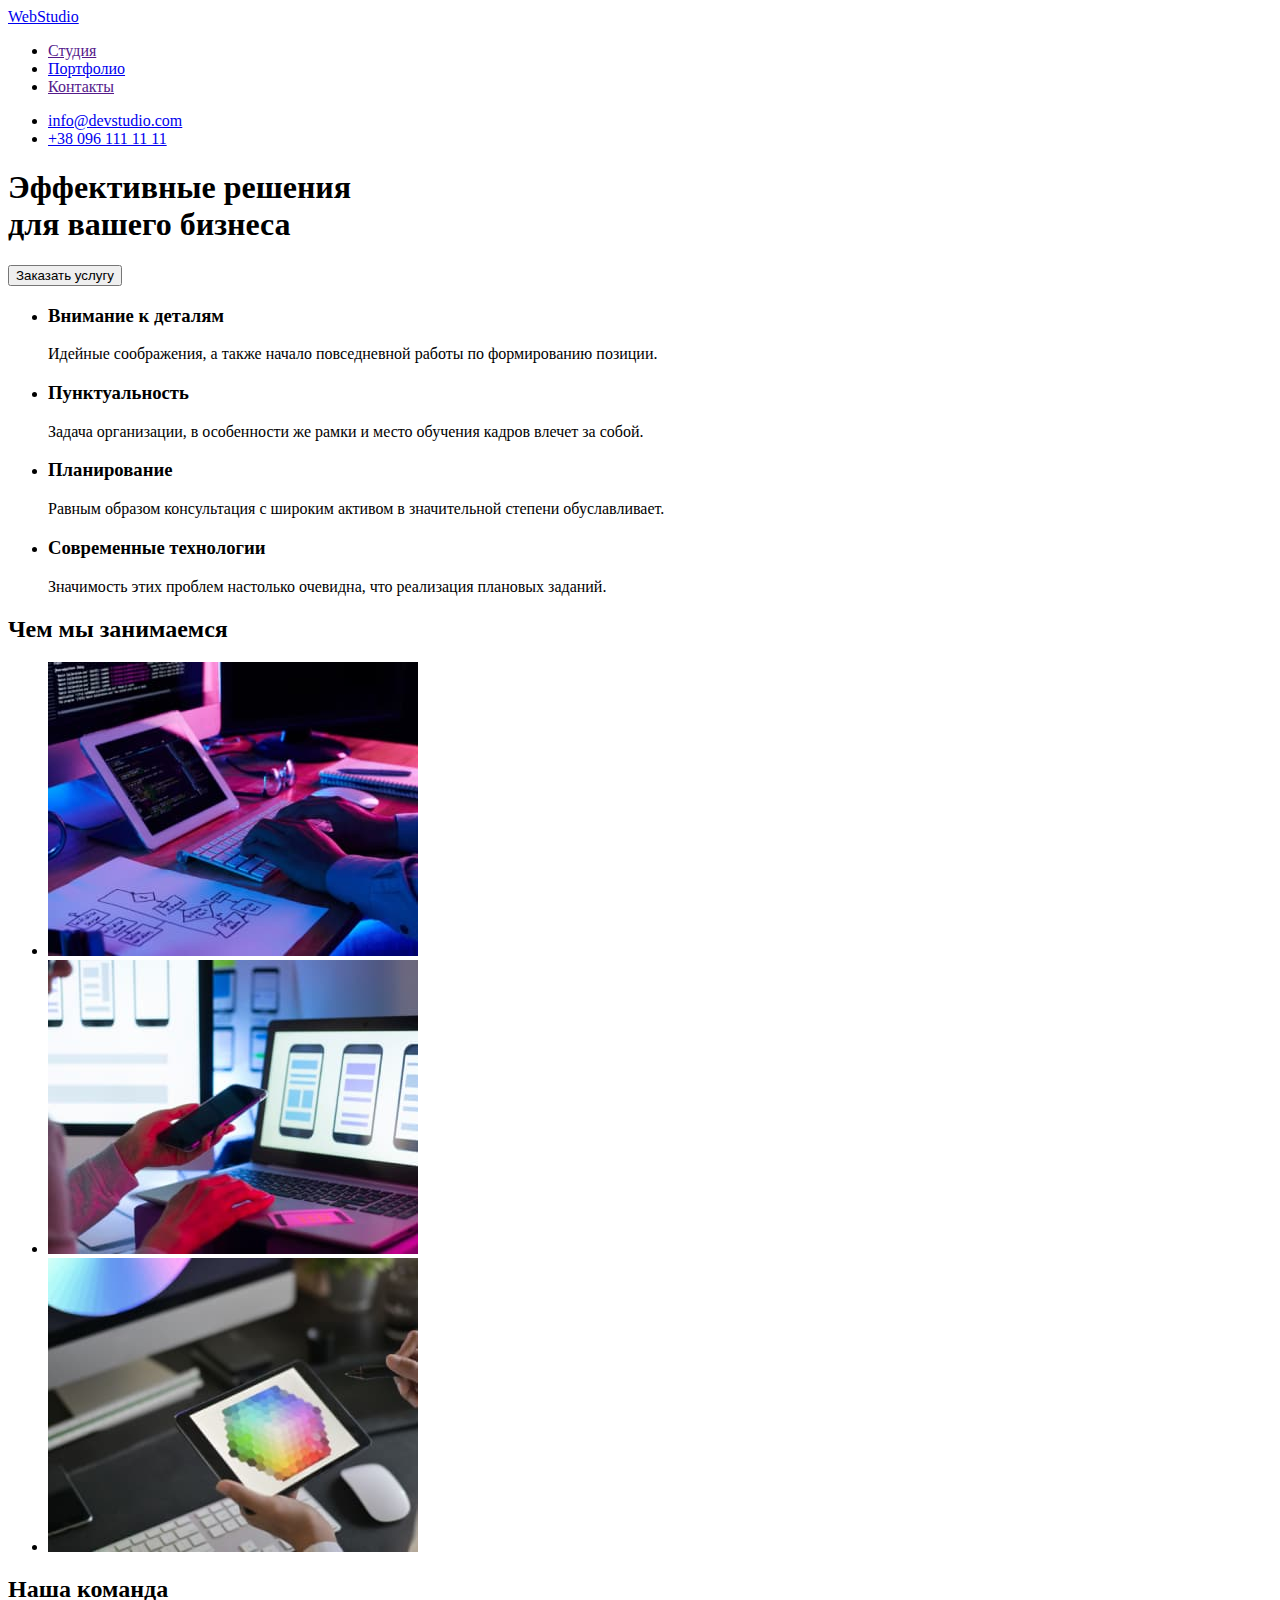
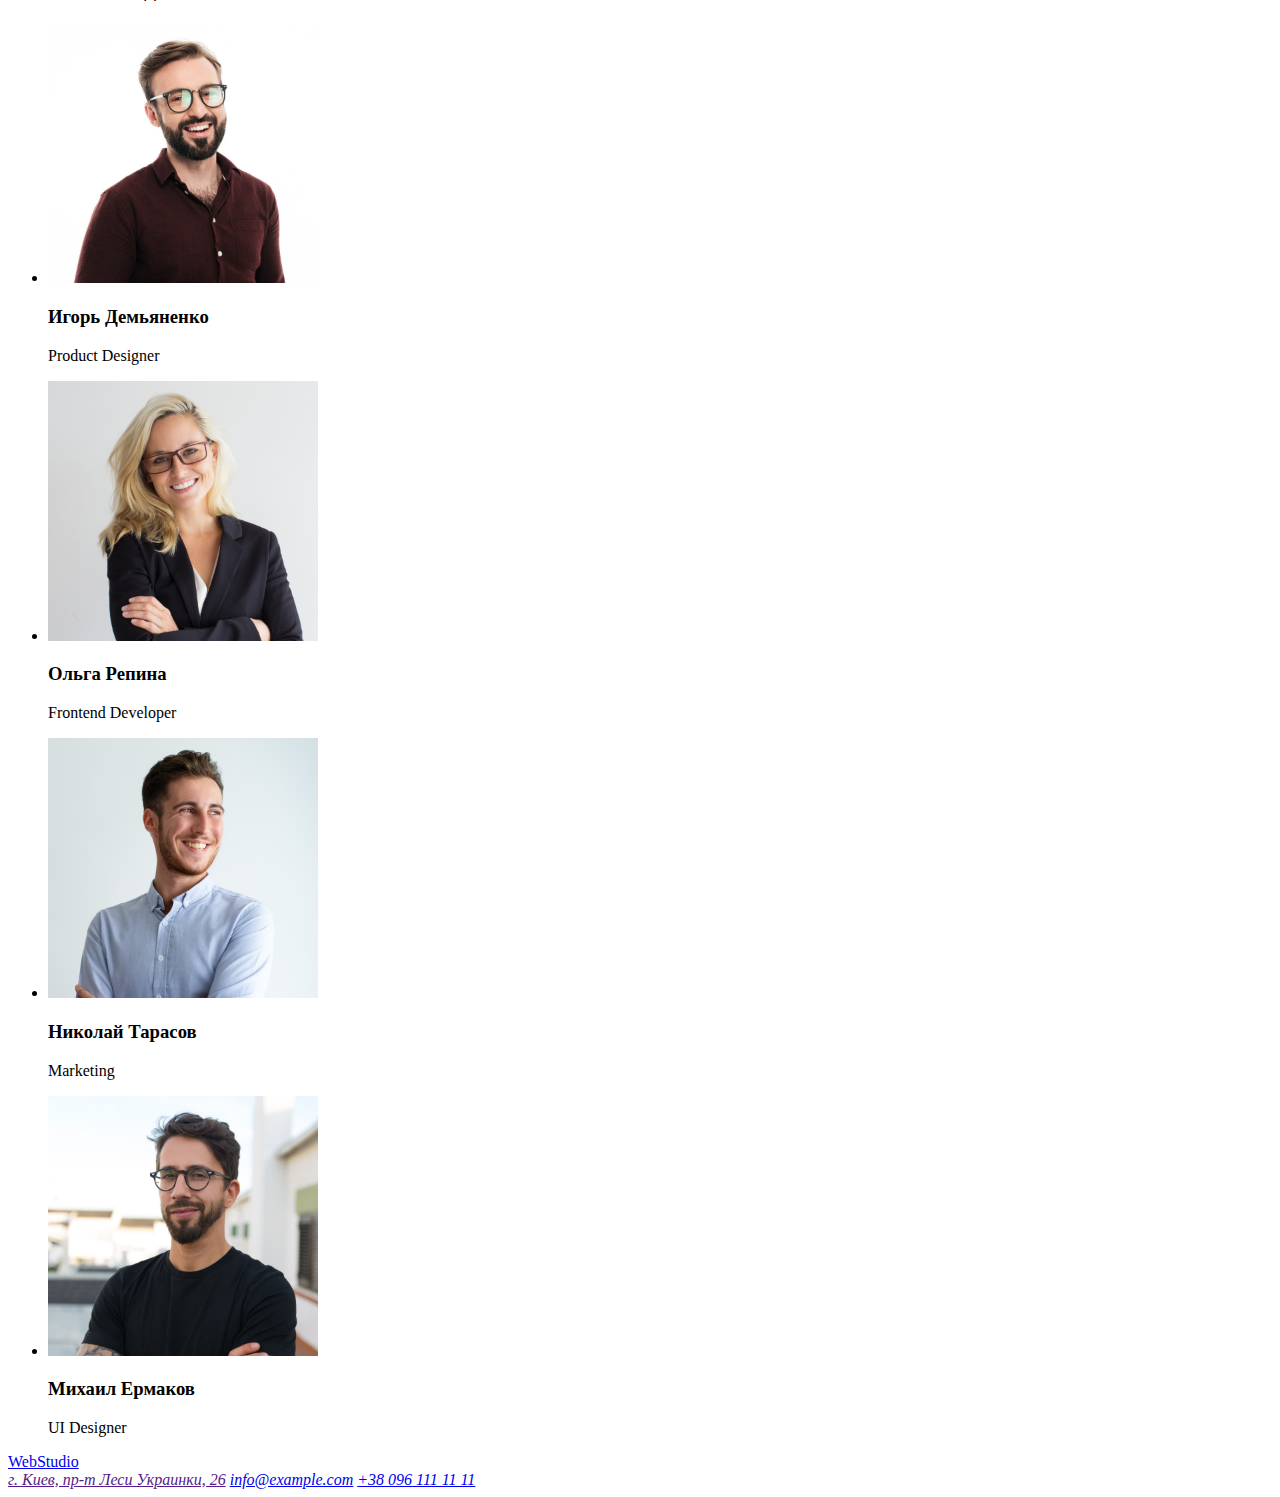
==== index.html @ ba10baa5 "ссылка" ====
<!DOCTYPE html>
<html lang="ru">
<head>
    <meta charset="UTF-8">
    <meta http-equiv="X-UA-Compatible" content="IE=edge">
    <meta name="viewport" content="width=device-width, initial-scale=1.0">
    <title>ДЗ1</title>
</head>
<body>

    <header>
        <nav>
        <a href="/">WebStudio</a>
        
        <ul>
            <li><a href="">Студия</a></li>
            <li><a href="./portfolio.html">Портфолио</a></li>
            <li><a href="">Контакты</a></li>
        </ul>
        </nav>
        <ul>
            <li><a href="mailto:info@devstudio.com">info@devstudio.com</a></li>
            <li><a href="tel:+380961111111">+38 096 111 11 11</a></li>
        </ul>
    </header>
    <main>
        <section>
            <h1>Эффективные решения <br />для вашего бизнеса</h1>
            <button type="button">Заказать услугу</button>
        </section>
        <section>
            <h2 hidden>Особенности</h2>
            <ul>
                <li>
                    <h3>Внимание к деталям</h3>
                    <p>Идейные соображения, а также начало повседневной работы по формированию позиции.</p>
                </li>
                <li>
                    <h3>Пунктуальность</h3>
                    <p>Задача организации, в особенности же рамки и место обучения кадров влечет за собой.</p>
                </li>
                <li>
                    <h3>Планирование</h3>
                    <p>Равным образом консультация с широким активом в значительной степени обуславливает.</p>
                </li>
                <li>
                    <h3>Современные технологии</h3>
                    <p>Значимость этих проблем настолько очевидна, что реализация плановых заданий.</p>
                </li>
            </ul>

        </section>
        <section>
            <h2>Чем мы занимаемся</h2>
            <ul>
                <li>
                <img src="./img/box1.jpg" alt="" 
                width="370"
                height="294"/>
                </li>
                <li>
                <img src="./img/box2.jpg" alt=""
                width="370"
                height="294"/>
                </li>
                <li>
                <img src="./img/box3.jpg" alt=""
                width="370"
                height="294"/>
                </li>
            </ul>
        </section>
        <section>
            <h2>Наша команда</h2>
            <ul>
                <li><img src="./img/img1.jpg" alt=""
                    width="270"
                    height="260"/>
                    <h3>Игорь Демьяненко</h3>
                    <p>Product Designer</p>
                </li>
                <li><img src="./img/img2.jpg" alt=""
                    width="270"
                    height="260"/>
                    <h3>Ольга Репина</h3>
                    <p>Frontend Developer</p>
                </li>
                <li><img src="./img/img3.jpg" alt=""
                    width="270"
                    height="260"/>
                    <h3>Николай Тарасов</h3>
                    <p>Marketing</p>
                </li>
                <li><img src="./img/img4.jpg" alt=""
                    width="270"
                    height="260"/>
                    <h3>Михаил Ермаков</h3>
                    <p>UI Designer</p>
                </li>
            </ul>
        </section>  
    </main>
    <footer>
        <a href="/">WebStudio</a>
        <address>
            <a href="">г. Киев, пр-т Леси Украинки, 26</a>
            <a href="mailto:info@example.com">info@example.com</a>
            <a href="tel:+380961111111">+38 096 111 11 11</a>
        </address>
    </footer>
</body>
</html>
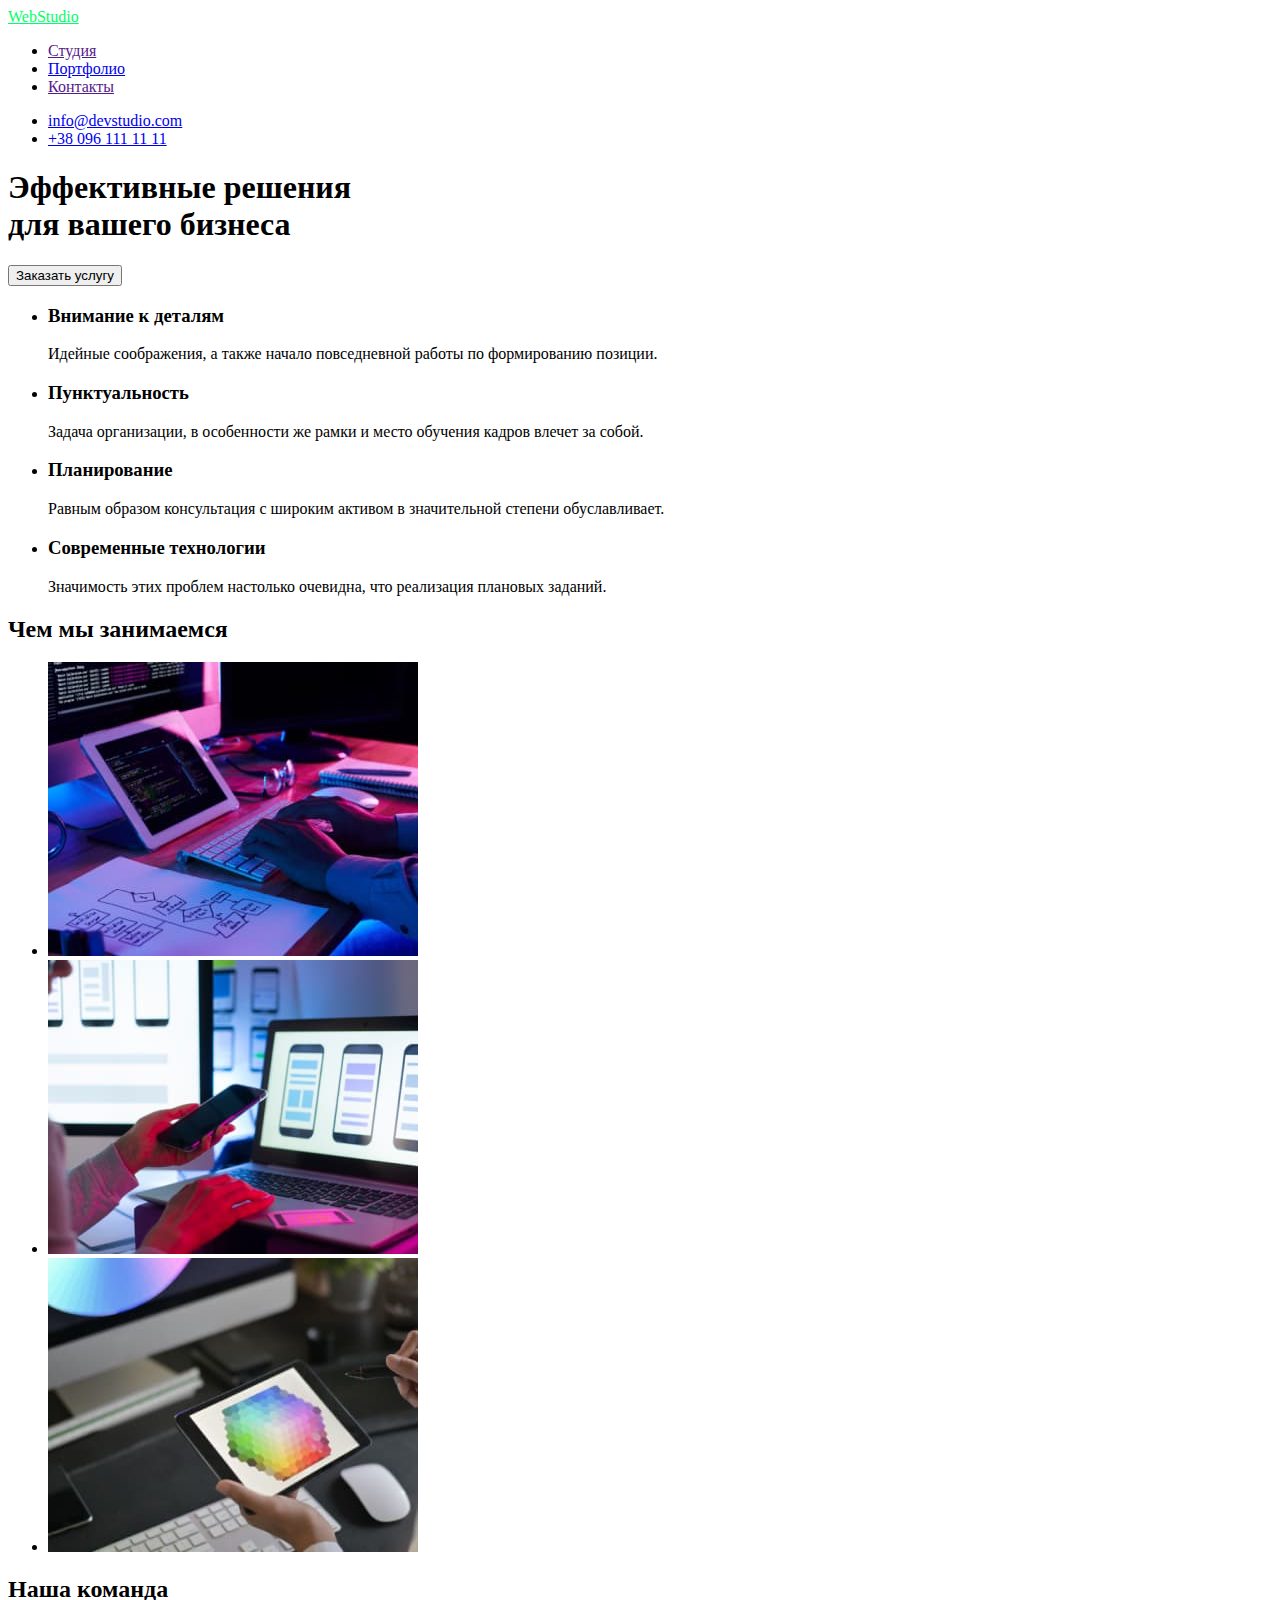
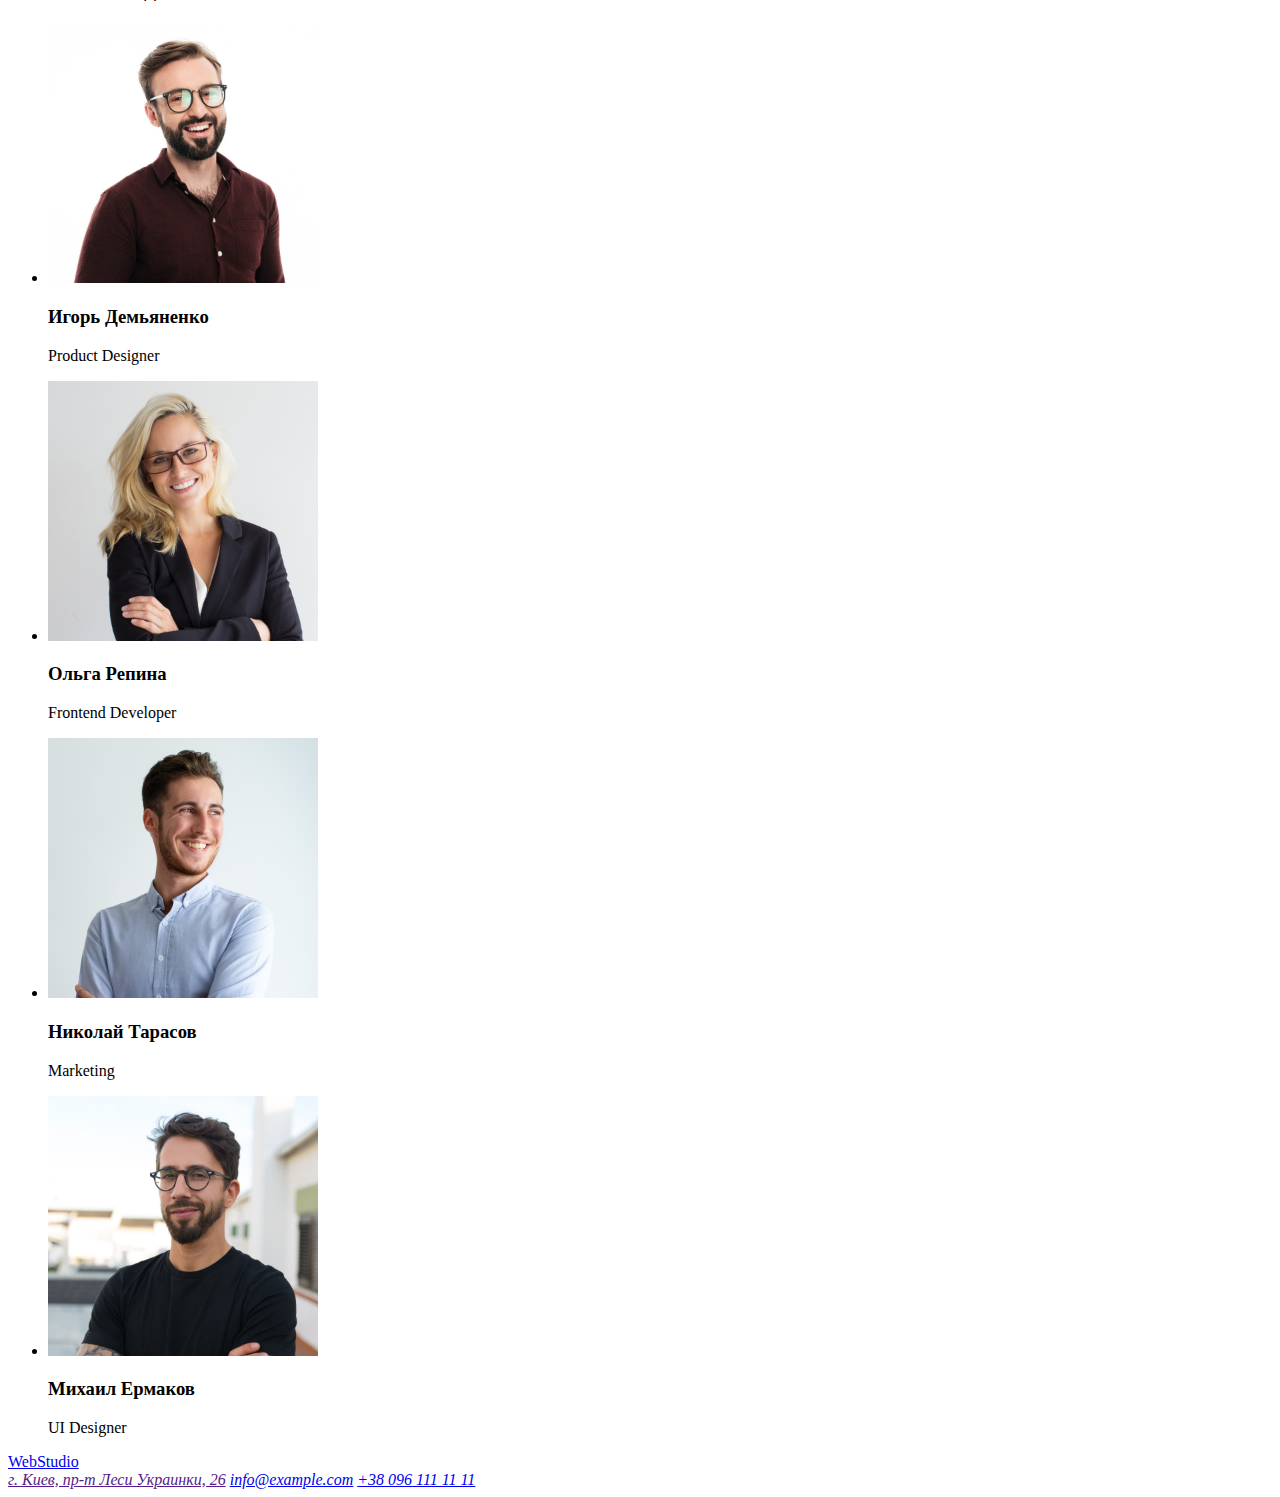
==== commit bf606192: "portfolio.htmlcod" ====
--- a/index.html
+++ b/index.html
@@ -4,13 +4,14 @@
     <meta charset="UTF-8">
     <meta http-equiv="X-UA-Compatible" content="IE=edge">
     <meta name="viewport" content="width=device-width, initial-scale=1.0">
-    <title>ДЗ1</title>
+    <title>ДЗ2</title>
+    <link rel="stylesheet" href="./css/style.css" />
 </head>
 <body>
 
     <header>
         <nav>
-        <a href="/">WebStudio</a>
+        <a href="/" class="name">WebStudio</a>
         
         <ul>
             <li><a href="">Студия</a></li>
--- a/css/style.css
+++ b/css/style.css
@@ -0,0 +1,4 @@
+.name {
+  color: rgb(0, 255, 106);
+  background-color: #ffffff;
+}
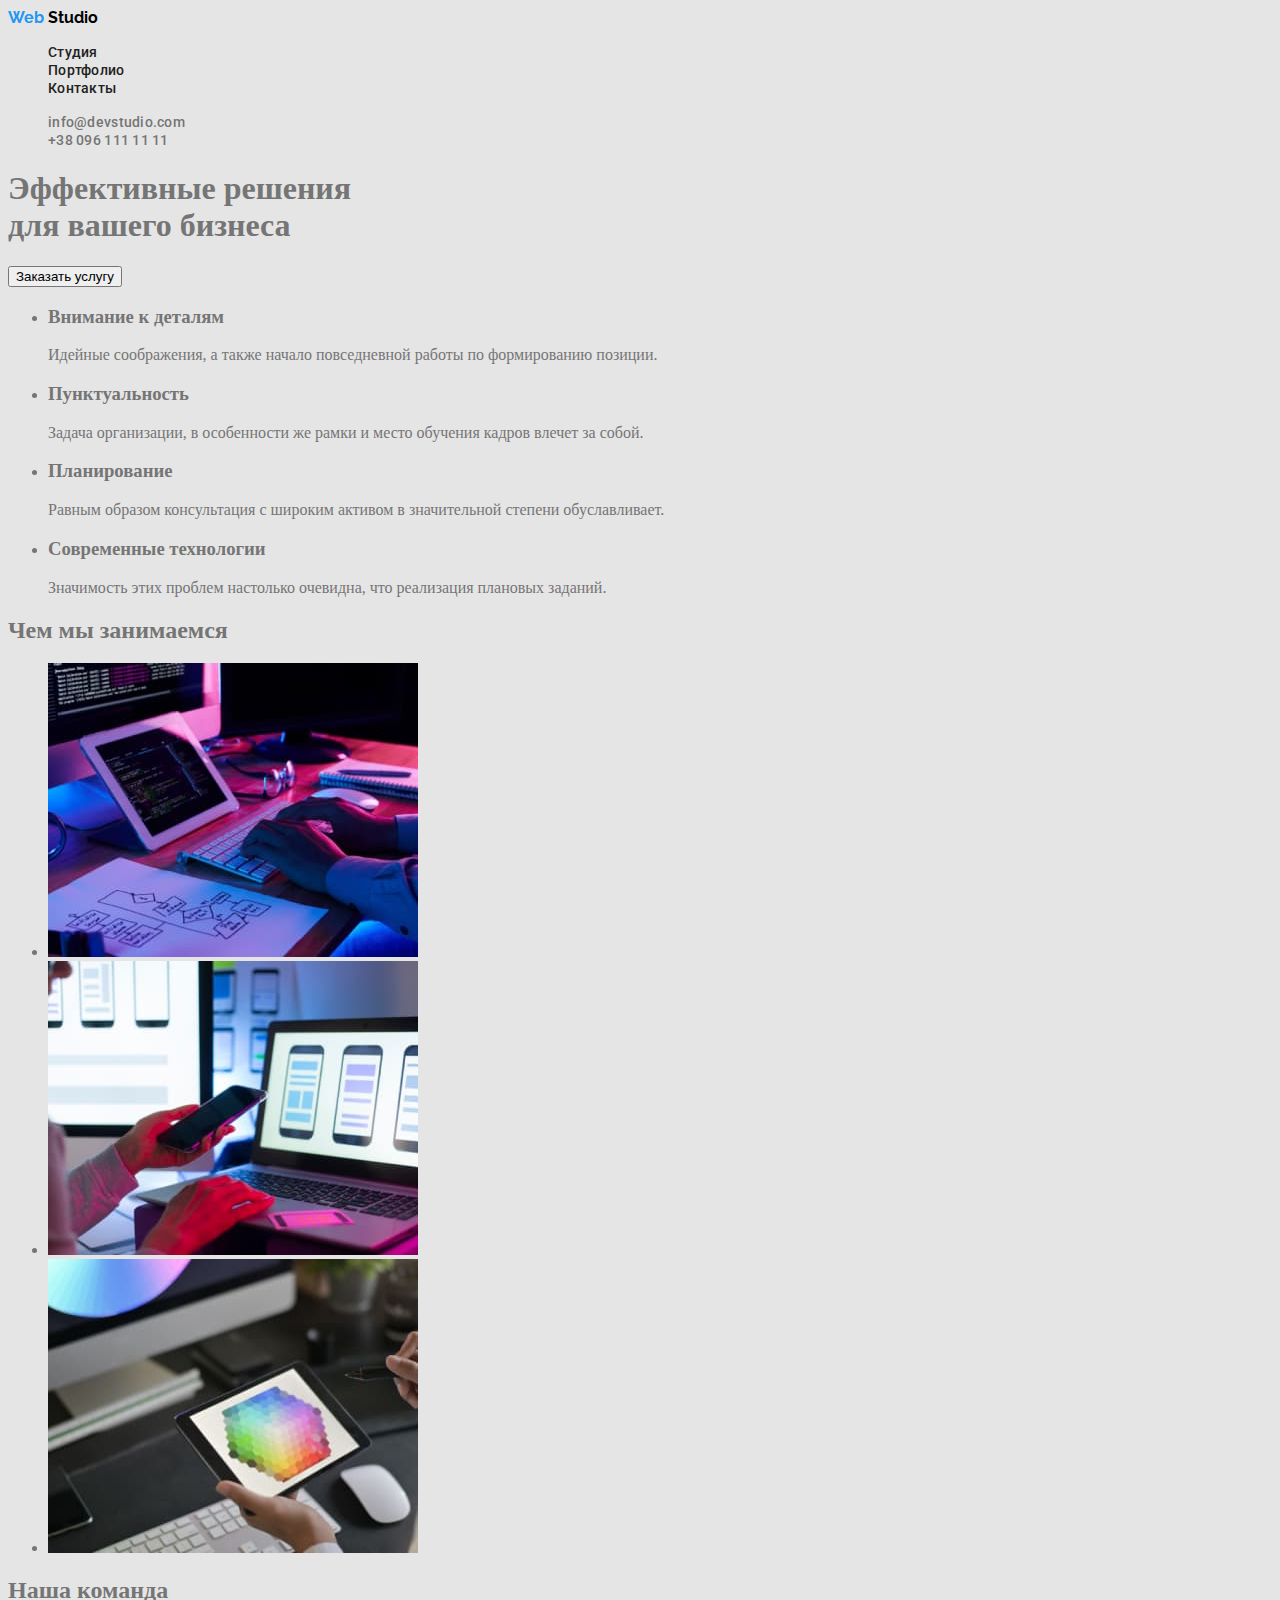
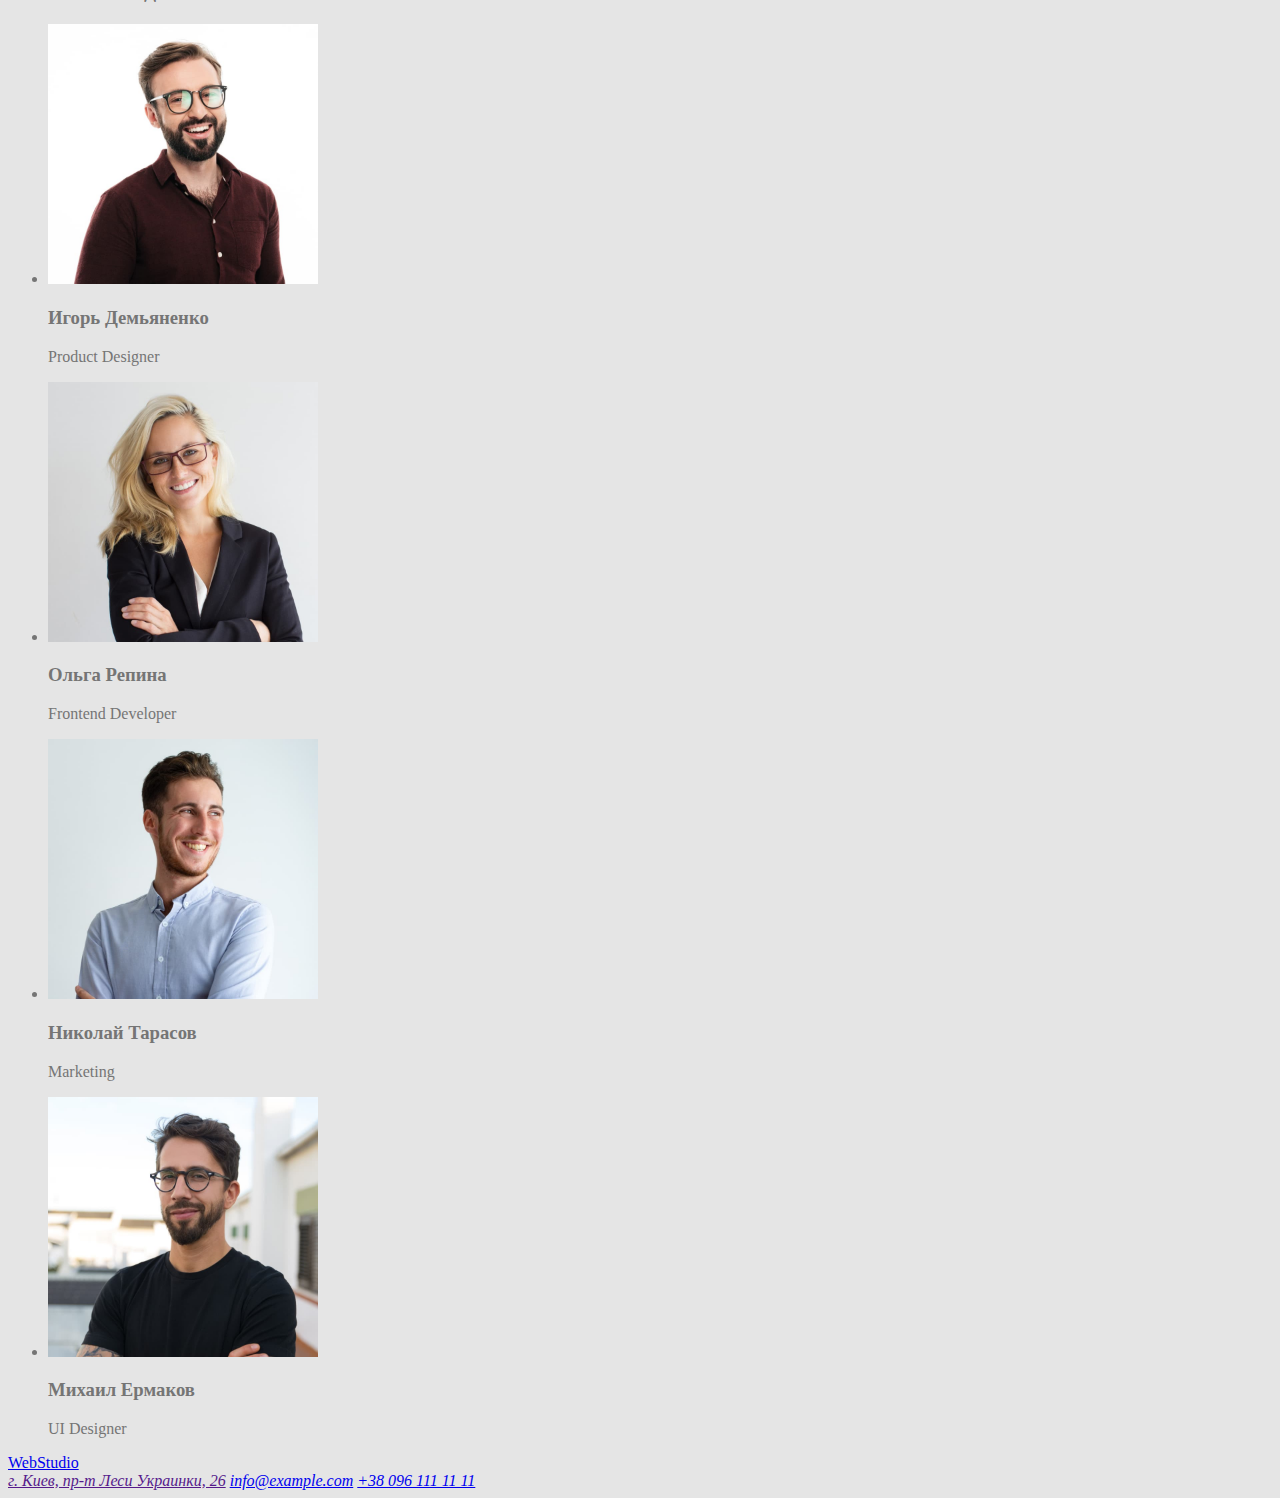
==== commit 7d621a7c: "css1" ====
--- a/index.html
+++ b/index.html
@@ -4,24 +4,26 @@
     <meta charset="UTF-8">
     <meta http-equiv="X-UA-Compatible" content="IE=edge">
     <meta name="viewport" content="width=device-width, initial-scale=1.0">
-    <title>ДЗ2</title>
+    <title>Студия</title>
+    <link href="https://fonts.googleapis.com/css2?family=Raleway:wght@700&family=Roboto:wght@400;500;700;900&display=swap"
+        rel="stylesheet">
     <link rel="stylesheet" href="./css/style.css" />
 </head>
 <body>
 
     <header>
-        <nav>
-        <a href="/" class="name">WebStudio</a>
-        
-        <ul>
-            <li><a href="">Студия</a></li>
-            <li><a href="./portfolio.html">Портфолио</a></li>
-            <li><a href="">Контакты</a></li>
+       <nav class="nav">
+            <span class="header header-logo1">Web</span>
+            <span class="header header-logo2">Studio</span>
+        <ul class="navheader">
+            <li><a href="" class="navigation header-page">Студия</a></li>
+            <li><a href="./portfolio.html" class="navigation header-page">Портфолио</a></li>
+            <li><a href="" class="navigation header-page">Контакты</a></li>
         </ul>
         </nav>
-        <ul>
-            <li><a href="mailto:info@devstudio.com">info@devstudio.com</a></li>
-            <li><a href="tel:+380961111111">+38 096 111 11 11</a></li>
+        <ul class="contacts">
+            <li><a href="mailto:info@devstudio.com" class="contact">info@devstudio.com</a></li>
+            <li><a href="tel:+380961111111" class="contact">+38 096 111 11 11</a></li>
         </ul>
     </header>
     <main>
--- a/css/style.css
+++ b/css/style.css
@@ -1,4 +1,73 @@
+:root {
+  --navigation-color: #2196f3;
+}
+/*коммиты*/
+
+body {
+  color: #757575;
+  background-color: #e5e5e5;
+}
 .name {
   color: rgb(0, 255, 106);
   background-color: #ffffff;
 }
+/*Шапка портфолио начало*/
+.header {
+  font-family: "Raleway";
+  font-weight: 700;
+  font-display: swap;
+}
+.header-logo1 {
+  color: #2196f3;
+}
+.header-logo2 {
+  color: #000000;
+}
+.navheader,
+.contacts,
+.button {
+  list-style: none;
+}
+.navigation {
+  font-family: Roboto, sans-serif;
+  font-weight: 500;
+  font-size: 14px;
+  line-height: 1.14;
+  letter-spacing: 0.02em;
+  color: #212121;
+  text-decoration: none;
+}
+.header-page:hover,
+.header-page:focus {
+  color: #2196f3;
+}
+.contact {
+  font-family: Roboto, sans-serif;
+  font-weight: 500;
+  font-size: 14px;
+  line-height: 1.14;
+  letter-spacing: 0.02em;
+  color: #757575;
+  text-decoration: none;
+}
+.contact:hover,
+.contact:focus {
+  color: #2196f3;
+}
+/*Шапка портфолио конец*/
+/*Начало секции портфолио*/
+.button {
+  font-family: Roboto, sans-serif;
+  font-weight: 500;
+  font-size: 16px;
+  line-height: 1.6;
+  letter-spacing: 0.03em;
+  color: #212121;
+  text-decoration: none;
+}
+.modal-btn:hover,
+.modal-btn:focus {
+  background-color: #2196f3;
+  color: #ffffff;
+}
+/*Конец секции портфолио*/
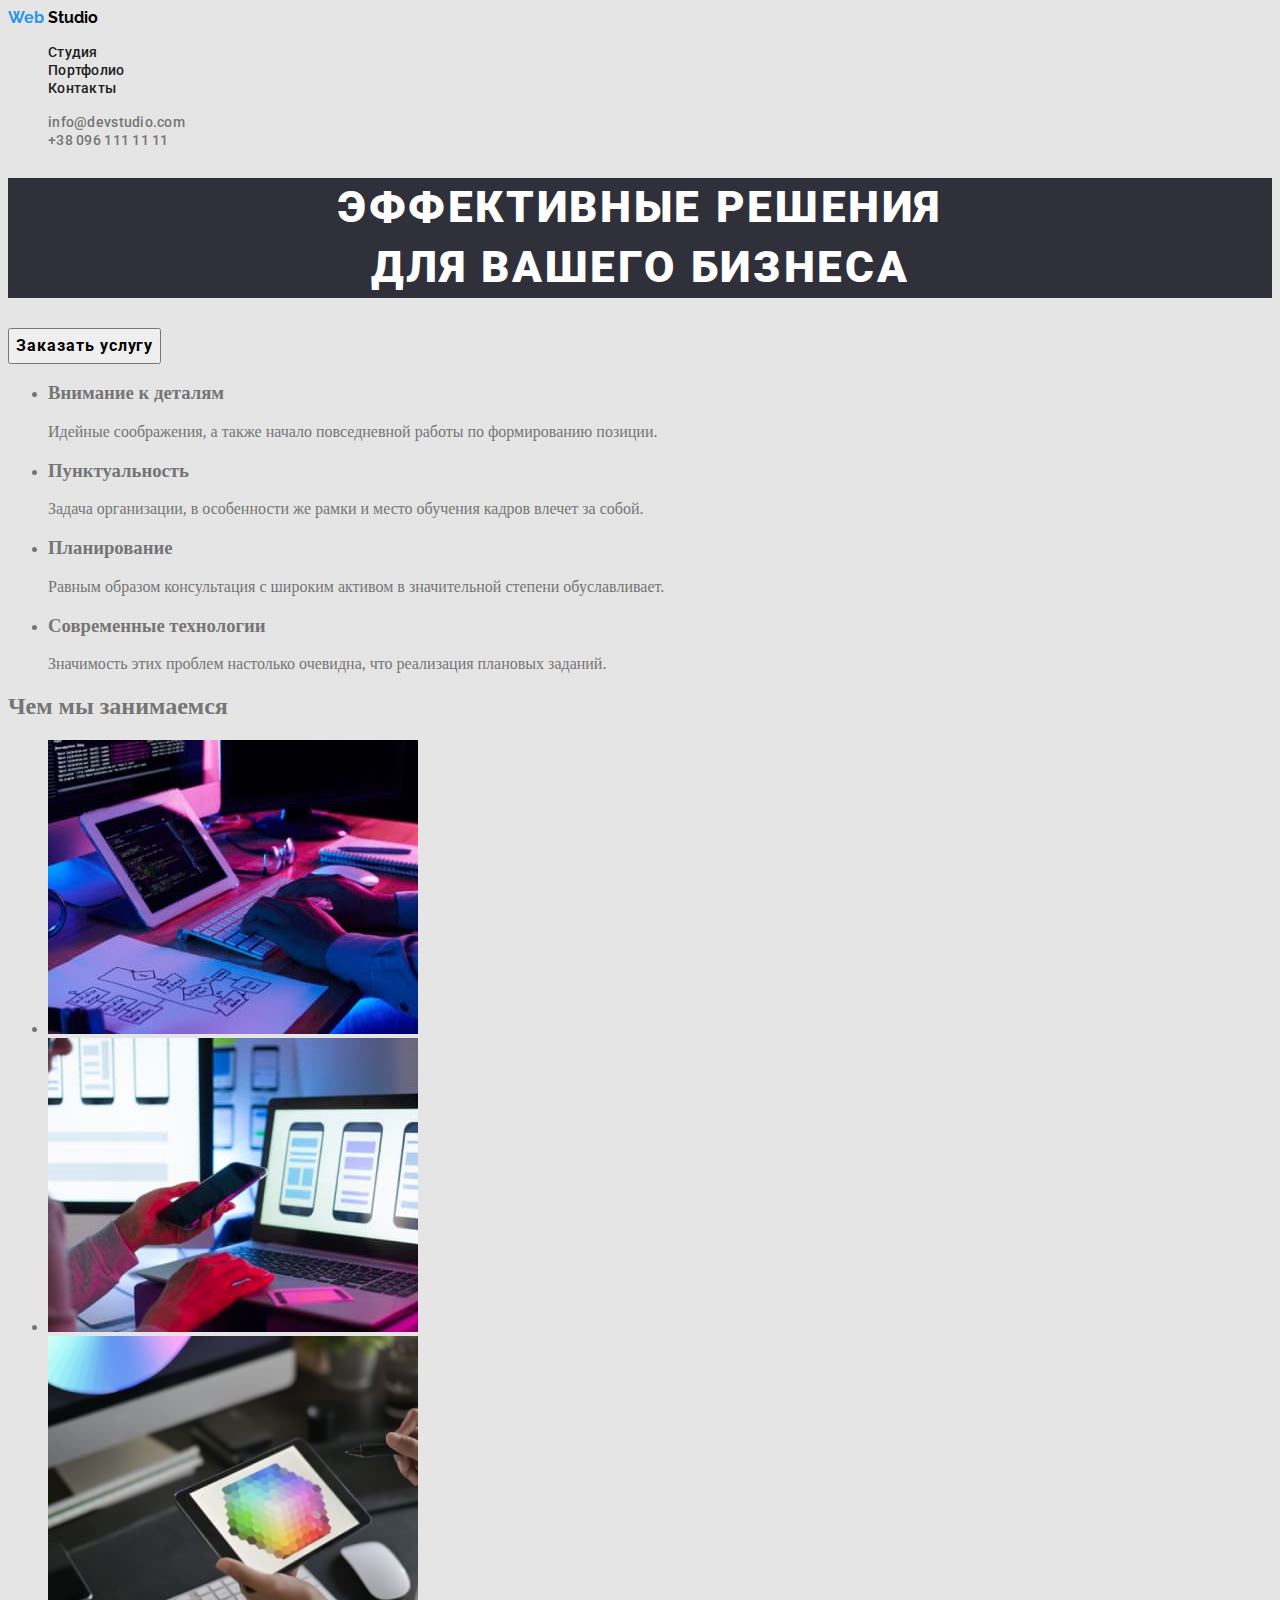
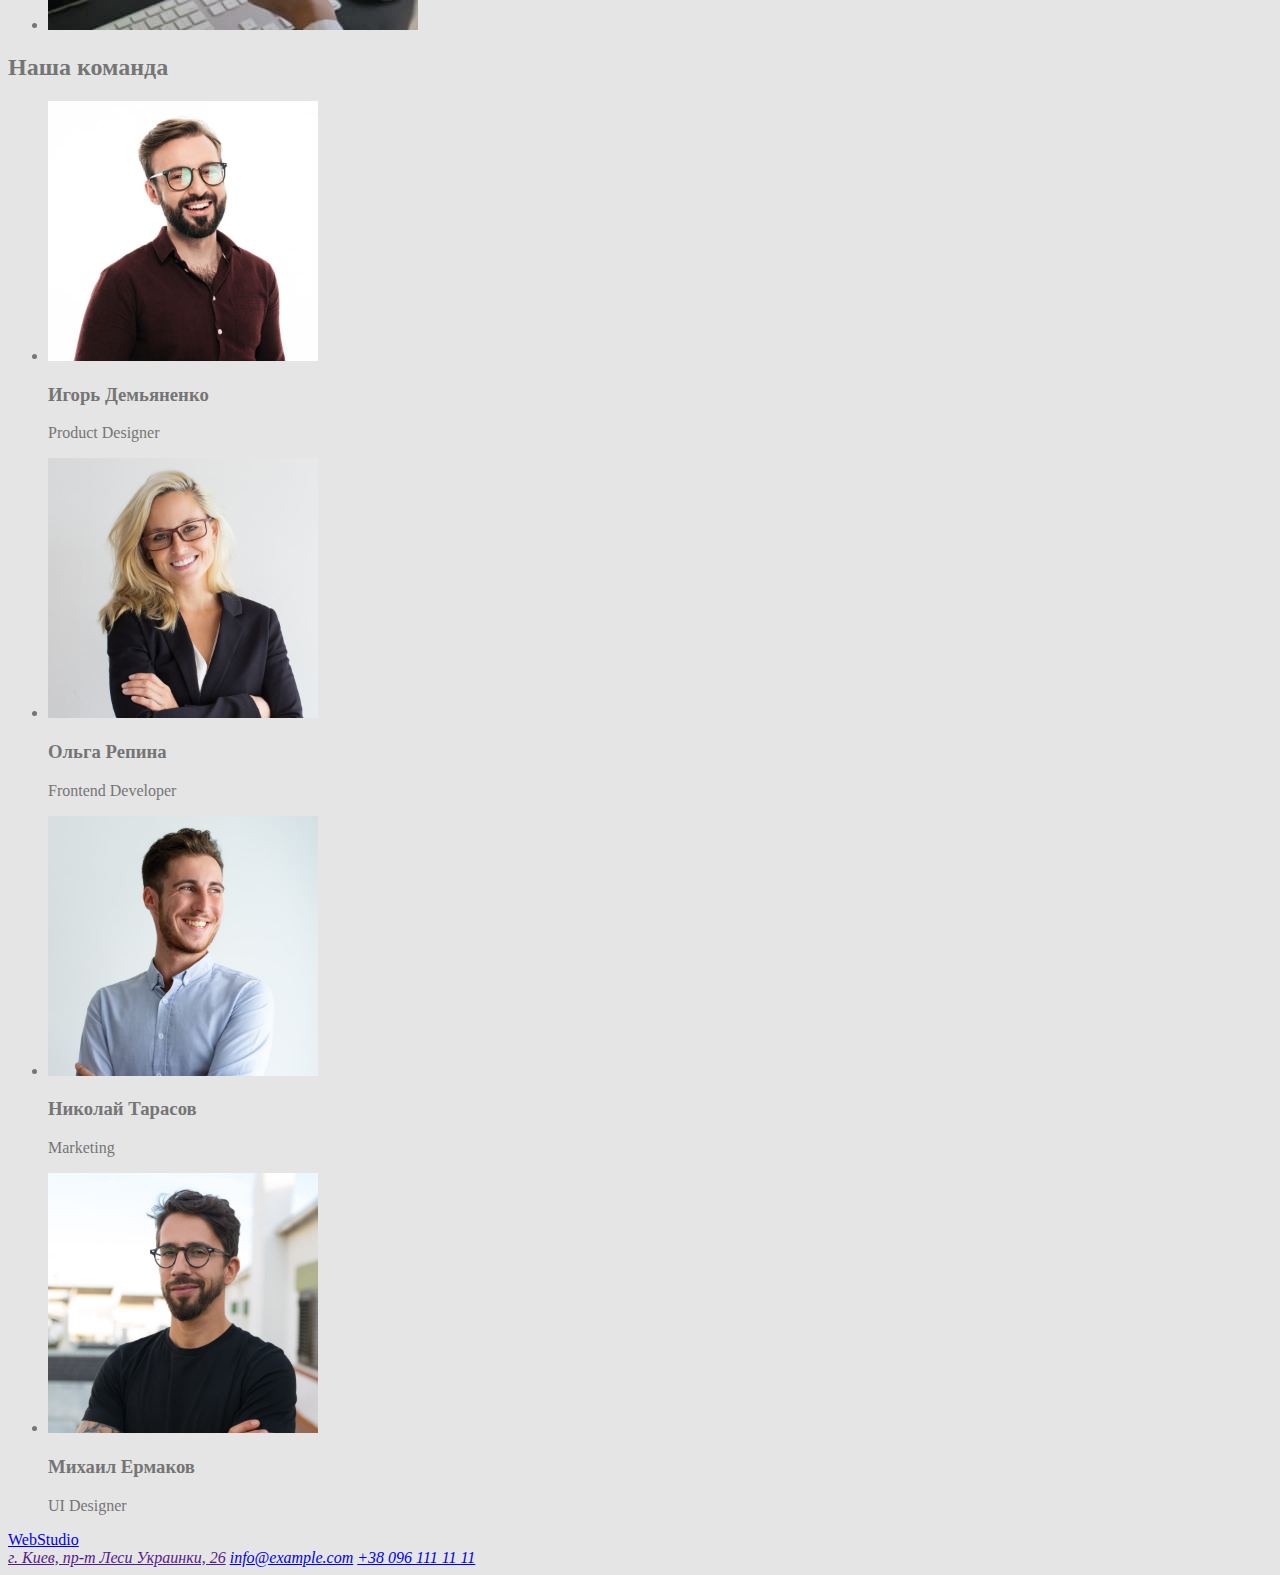
==== commit 27242a6c: "css2" ====
--- a/index.html
+++ b/index.html
@@ -27,9 +27,9 @@
         </ul>
     </header>
     <main>
-        <section>
-            <h1>Эффективные решения <br />для вашего бизнеса</h1>
-            <button type="button">Заказать услугу</button>
+        <section class="title">
+            <h1 class="title-first">Эффективные решения <br />для вашего бизнеса</h1>
+            <button type="button" class="btn">Заказать услугу</button>
         </section>
         <section>
             <h2 hidden>Особенности</h2>
--- a/css/style.css
+++ b/css/style.css
@@ -11,14 +11,39 @@
   color: rgb(0, 255, 106);
   background-color: #ffffff;
 }
-/*Шапка портфолио начало*/
+/*Секция 1 студии*/
+.title-first {
+  font-family: Roboto;
+  font-style: normal;
+  font-weight: 900;
+  font-size: 44px;
+  line-height: 1.36;
+  text-align: center;
+  letter-spacing: 0.06em;
+  text-transform: uppercase;
+  color: #ffffff;
+  background: #2f303a;
+}
+.btn {
+  font-family: Roboto;
+  font-style: normal;
+  font-weight: bold;
+  font-size: 16px;
+  line-height: 1.87;
+  display: flex;
+  align-items: center;
+  text-align: center;
+  letter-spacing: 0.06em;
+  /*color: #ffffff;*/
+}
+/*Шапка студия и портфолио начало*/
 .header {
   font-family: "Raleway";
   font-weight: 700;
   font-display: swap;
 }
 .header-logo1 {
-  color: #2196f3;
+  color: var(--navigation-color);
 }
 .header-logo2 {
   color: #000000;
@@ -54,7 +79,7 @@
 .contact:focus {
   color: #2196f3;
 }
-/*Шапка портфолио конец*/
+/*Шапка студия и портфолио конец*/
 /*Начало секции портфолио*/
 .button {
   font-family: Roboto, sans-serif;
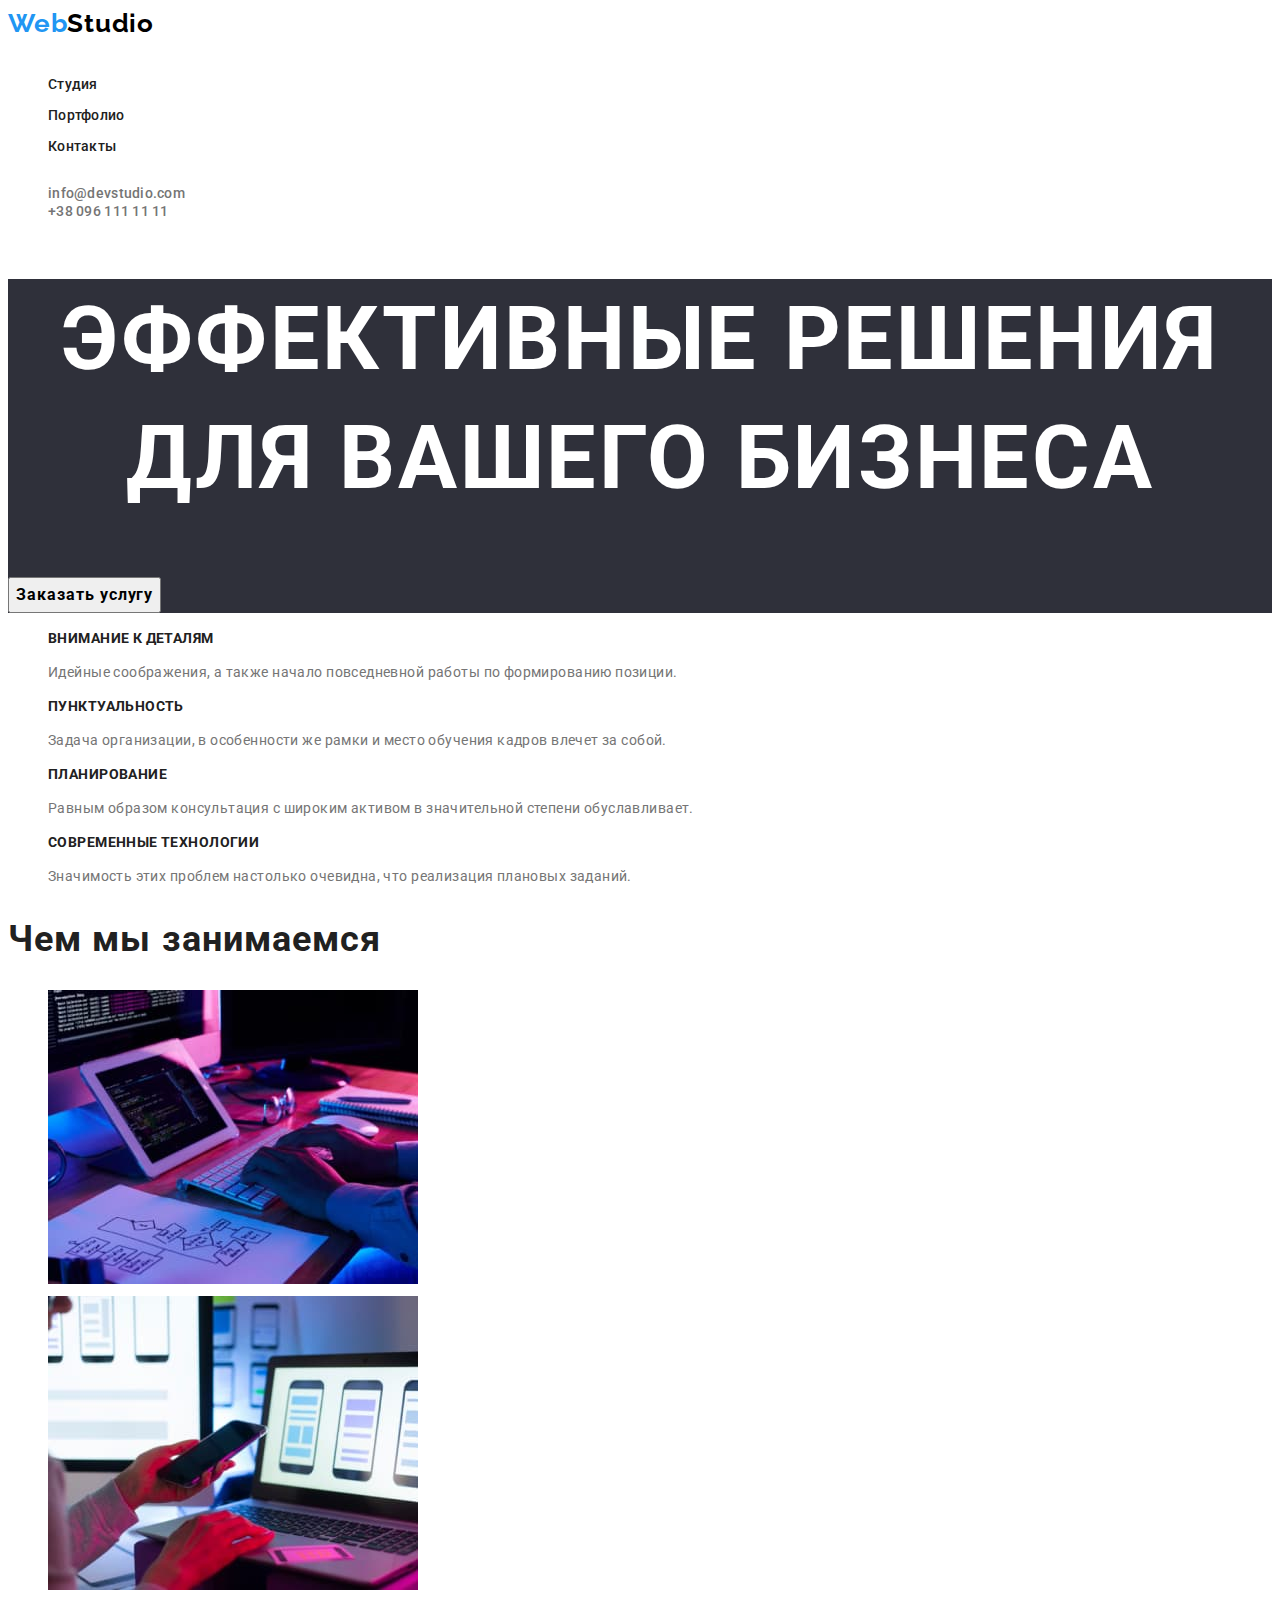
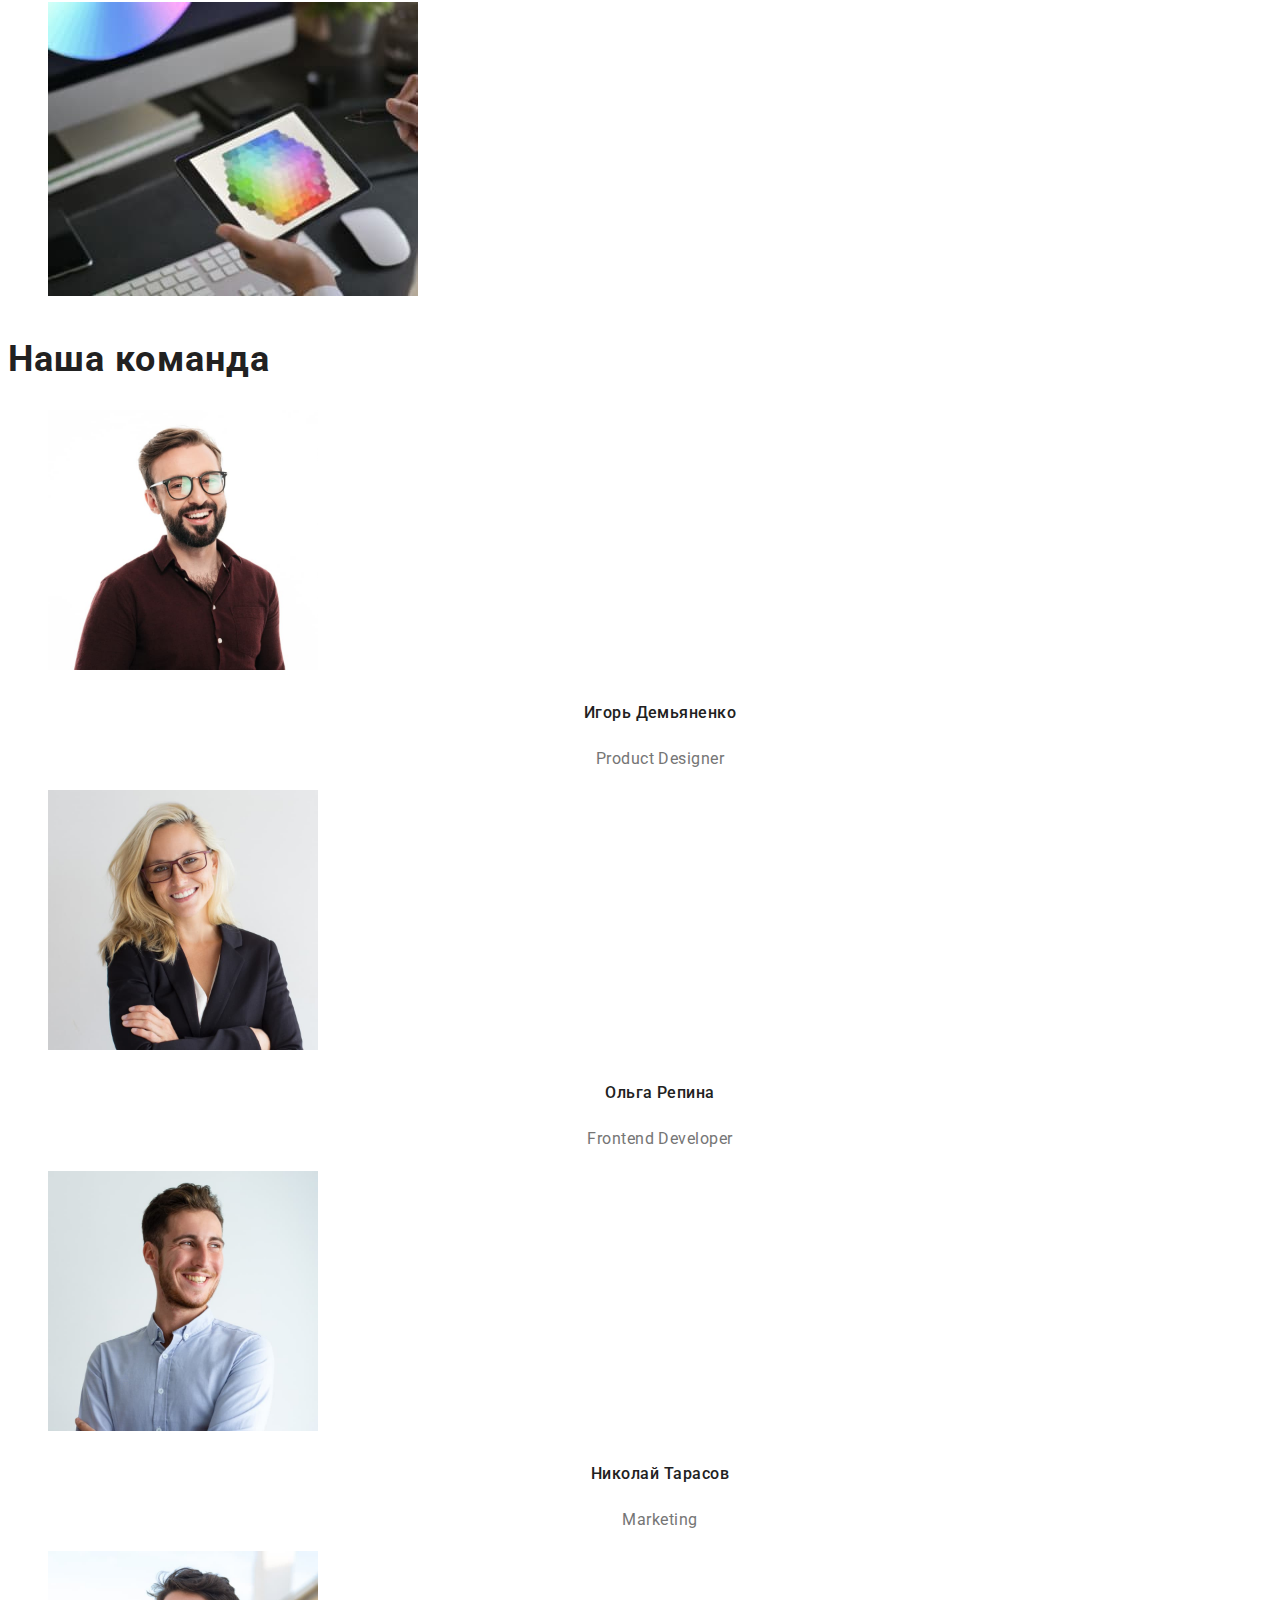
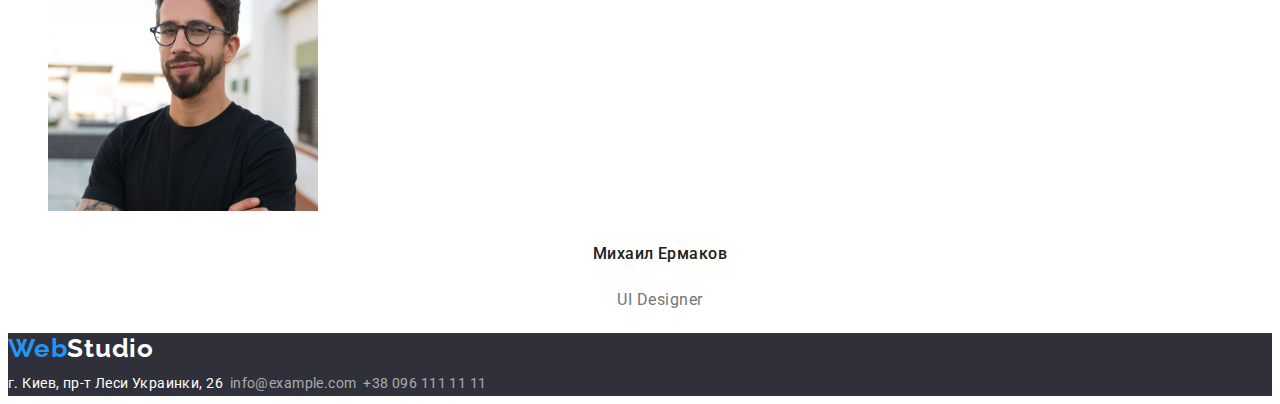
==== commit 73f1fccf: "css3" ====
--- a/index.html
+++ b/index.html
@@ -11,10 +11,9 @@
 </head>
 <body>
 
-    <header>
-       <nav class="nav">
-            <span class="header header-logo1">Web</span>
-            <span class="header header-logo2">Studio</span>
+    <header class="header">
+        <nav class="nav">
+            <a href="/" class="logo-blue">Web<span class="logo">Studio</span></a>
         <ul class="navheader">
             <li><a href="" class="navigation header-page">Студия</a></li>
             <li><a href="./portfolio.html" class="navigation header-page">Портфолио</a></li>
@@ -31,32 +30,32 @@
             <h1 class="title-first">Эффективные решения <br />для вашего бизнеса</h1>
             <button type="button" class="btn">Заказать услугу</button>
         </section>
-        <section>
+        <section class="list">
             <h2 hidden>Особенности</h2>
-            <ul>
-                <li>
-                    <h3>Внимание к деталям</h3>
-                    <p>Идейные соображения, а также начало повседневной работы по формированию позиции.</p>
+            <ul class="list-item">
+                <li class="list-title">
+                    <h3 class="h3-list-title">Внимание к деталям</h3>
+                    <p class="p-list-title">Идейные соображения, а также начало повседневной работы по формированию позиции.</p>
                 </li>
                 <li>
-                    <h3>Пунктуальность</h3>
-                    <p>Задача организации, в особенности же рамки и место обучения кадров влечет за собой.</p>
+                    <h3 class="h3-list-title">Пунктуальность</h3>
+                    <p class="p-list-title">Задача организации, в особенности же рамки и место обучения кадров влечет за собой.</p>
                 </li>
                 <li>
-                    <h3>Планирование</h3>
-                    <p>Равным образом консультация с широким активом в значительной степени обуславливает.</p>
+                    <h3 class="h3-list-title">Планирование</h3>
+                    <p class="p-list-title">Равным образом консультация с широким активом в значительной степени обуславливает.</p>
                 </li>
                 <li>
-                    <h3>Современные технологии</h3>
-                    <p>Значимость этих проблем настолько очевидна, что реализация плановых заданий.</p>
+                    <h3 class="h3-list-title">Современные технологии</h3>
+                    <p class="p-list-title">Значимость этих проблем настолько очевидна, что реализация плановых заданий.</p>
                 </li>
             </ul>
 
         </section>
-        <section>
-            <h2>Чем мы занимаемся</h2>
-            <ul>
-                <li>
+        <section class="list">
+            <h2 class="h2-list-title">Чем мы занимаемся</h2>
+            <ul class="list-item">
+                <li class="list-title-img">
                 <img src="./img/box1.jpg" alt="" 
                 width="370"
                 height="294"/>
@@ -73,42 +72,42 @@
                 </li>
             </ul>
         </section>
-        <section>
-            <h2>Наша команда</h2>
-            <ul>
-                <li><img src="./img/img1.jpg" alt=""
+        <section class="list">
+            <h2 class="h2-list-title">Наша команда</h2>
+            <ul class="list-item">
+                <li class="list-title-img"><img src="./img/img1.jpg" alt=""
                     width="270"
                     height="260"/>
-                    <h3>Игорь Демьяненко</h3>
-                    <p>Product Designer</p>
+                    <h3 class="h3-list-title-name">Игорь Демьяненко</h3>
+                    <p class="p-list-title-name">Product Designer</p>
                 </li>
-                <li><img src="./img/img2.jpg" alt=""
+                <li class="list-title-img"><img src="./img/img2.jpg" alt=""
                     width="270"
                     height="260"/>
-                    <h3>Ольга Репина</h3>
-                    <p>Frontend Developer</p>
+                    <h3 class="h3-list-title-name">Ольга Репина</h3>
+                    <p class="p-list-title-name">Frontend Developer</p>
                 </li>
-                <li><img src="./img/img3.jpg" alt=""
+                <li class="list-title-img"><img src="./img/img3.jpg" alt=""
                     width="270"
                     height="260"/>
-                    <h3>Николай Тарасов</h3>
-                    <p>Marketing</p>
+                    <h3 class="h3-list-title-name">Николай Тарасов</h3>
+                    <p class="p-list-title-name">Marketing</p>
                 </li>
-                <li><img src="./img/img4.jpg" alt=""
+                <li class="list-title-img"><img src="./img/img4.jpg" alt=""
                     width="270"
                     height="260"/>
-                    <h3>Михаил Ермаков</h3>
-                    <p>UI Designer</p>
+                    <h3 class="h3-list-title-name">Михаил Ермаков</h3>
+                    <p class="p-list-title-name">UI Designer</p>
                 </li>
             </ul>
         </section>  
     </main>
-    <footer>
-        <a href="/">WebStudio</a>
-        <address>
-            <a href="">г. Киев, пр-т Леси Украинки, 26</a>
-            <a href="mailto:info@example.com">info@example.com</a>
-            <a href="tel:+380961111111">+38 096 111 11 11</a>
+    <footer class="main-footer">
+        <a href="/" class="logo-blue">Web<span class="logo-white">Studio</span></a>
+        <address class="adress">
+            <a href="" class="footer-adress">г. Киев, пр-т Леси Украинки, 26</a>
+            <a href="mailto:info@example.com" class="footer-mail">info@example.com</a>
+            <a href="tel:+380961111111" class="footer-tel">+38 096 111 11 11</a>
         </address>
     </footer>
 </body>
--- a/css/style.css
+++ b/css/style.css
@@ -1,20 +1,21 @@
 :root {
+  --main-font-family: "Roboto", sans-serif;
+  --secondary-fond-family: "Raleway", sans-serif;
   --navigation-color: #2196f3;
 }
 /*коммиты*/
 
-body {
+/*body {
   color: #757575;
   background-color: #e5e5e5;
-}
+}*/
 .name {
   color: rgb(0, 255, 106);
   background-color: #ffffff;
 }
-/*Секция 1 студии*/
-.title-first {
-  font-family: Roboto;
-  font-style: normal;
+/*Начало Секции 1 студии*/
+.title {
+  font-family: var(--main-font-family);
   font-weight: 900;
   font-size: 44px;
   line-height: 1.36;
@@ -25,7 +26,7 @@
   background: #2f303a;
 }
 .btn {
-  font-family: Roboto;
+  font-family: var(--main-font-family);
   font-style: normal;
   font-weight: bold;
   font-size: 16px;
@@ -36,25 +37,113 @@
   letter-spacing: 0.06em;
   /*color: #ffffff;*/
 }
+.btn:hover,
+.btn:focus {
+  color: #ffffff;
+  background: #2196f3;
+}
+/*Конец Секции 1 студии*/
+/*Начало Секции 2 студии*/
+.list-item .h3-list-title {
+  font-family: var(--main-font-family);
+  font-style: normal;
+  font-weight: 700;
+  font-size: 14px;
+  line-height: 1.14;
+  letter-spacing: 0.03em;
+  text-transform: uppercase;
+  color: #212121;
+}
+.list-item .p-list-title {
+  font-family: var(--main-font-family);
+  font-style: normal;
+  font-weight: 400;
+  font-size: 14px;
+  line-height: 1.71;
+  letter-spacing: 0.03em;
+  color: #757575;
+}
+/*Конец Секции 2 студии*/
+/*Начало Секции 3 студии*/
+.h2-list-title {
+  font-family: var(--main-font-family);
+  font-style: normal;
+  font-weight: 700;
+  font-size: 36px;
+  line-height: 1.17;
+  letter-spacing: 0.03em;
+  color: #212121;
+}
+/*Конец Секции 3 студии*/
+/*Начало Секции 4 студии*/
+.h3-list-title-name {
+  font-family: var(--main-font-family);
+  font-style: normal;
+  font-weight: 500;
+  font-size: 16px;
+  line-height: 1.88;
+  text-align: center;
+  letter-spacing: 0.03em;
+  color: #212121;
+}
+.p-list-title-name {
+  font-family: var(--main-font-family);
+  font-style: normal;
+  font-weight: 400;
+  font-size: 16px;
+  line-height: 1.88;
+  text-align: center;
+  letter-spacing: 0.03em;
+  color: #757575;
+}
+/*Конец Секции 4 студии*/
+/*Начало секции в портфолио*/
+.list-item {
+  font-family: var(--main-font-family);
+  font-style: normal;
+  font-weight: 700;
+  font-size: 18px;
+  line-height: 2;
+  letter-spacing: 0.06em;
+  color: #212121;
+}
+.items {
+  font-family: var(--main-font-family);
+  font-style: normal;
+  font-weight: 400;
+  font-size: 16px;
+  line-height: 1.87;
+  letter-spacing: 0.03em;
+  color: #757575;
+}
+/*Конец секции в портфолио*/
 /*Шапка студия и портфолио начало*/
-.header {
-  font-family: "Raleway";
-  font-weight: 700;
-  font-display: swap;
-}
-.header-logo1 {
-  color: var(--navigation-color);
-}
-.header-logo2 {
+.header .nav,
+.main-footer {
+  font-family: "Raleway", sans-serif;
+  font-style: normal;
+  font-weight: 700;
+  font-size: 26px;
+  line-height: 1.19;
+  letter-spacing: 0.03em;
+}
+.logo-blue {
+  color: #2196f3;
+  text-decoration: none;
+}
+.logo {
   color: #000000;
+  text-decoration: none;
 }
 .navheader,
 .contacts,
-.button {
+.button-modal,
+.list-item {
   list-style: none;
+  border-style: none;
 }
 .navigation {
-  font-family: Roboto, sans-serif;
+  font-family: var(--main-font-family);
   font-weight: 500;
   font-size: 14px;
   line-height: 1.14;
@@ -67,7 +156,7 @@
   color: #2196f3;
 }
 .contact {
-  font-family: Roboto, sans-serif;
+  font-family: var(--main-font-family);
   font-weight: 500;
   font-size: 14px;
   line-height: 1.14;
@@ -82,17 +171,49 @@
 /*Шапка студия и портфолио конец*/
 /*Начало секции портфолио*/
 .button {
-  font-family: Roboto, sans-serif;
+  font-family: var(--main-font-family);
   font-weight: 500;
   font-size: 16px;
   line-height: 1.6;
   letter-spacing: 0.03em;
   color: #212121;
   text-decoration: none;
+  font-family: inherit;
 }
 .modal-btn:hover,
 .modal-btn:focus {
   background-color: #2196f3;
   color: #ffffff;
+  font-family: inherit;
 }
 /*Конец секции портфолио*/
+/*Начало футера*/
+.main-footer {
+  background-color: #2f303a;
+}
+.logo-white {
+  color: #ffffff;
+  text-decoration: none;
+}
+.footer-adress {
+  font-family: var(--main-font-family);
+  font-style: normal;
+  font-weight: 400;
+  font-size: 14px;
+  line-height: 1.71;
+  letter-spacing: 0.03em;
+  color: #ffffff;
+  text-decoration: none;
+}
+.footer-mail,
+.footer-tel {
+  font-family: var(--main-font-family);
+  font-style: normal;
+  font-weight: 400;
+  font-size: 14px;
+  line-height: 1.7;
+  letter-spacing: 0.03em;
+  color: rgba(255, 255, 255, 0.6);
+  text-decoration: none;
+}
+/*Конец футера*/
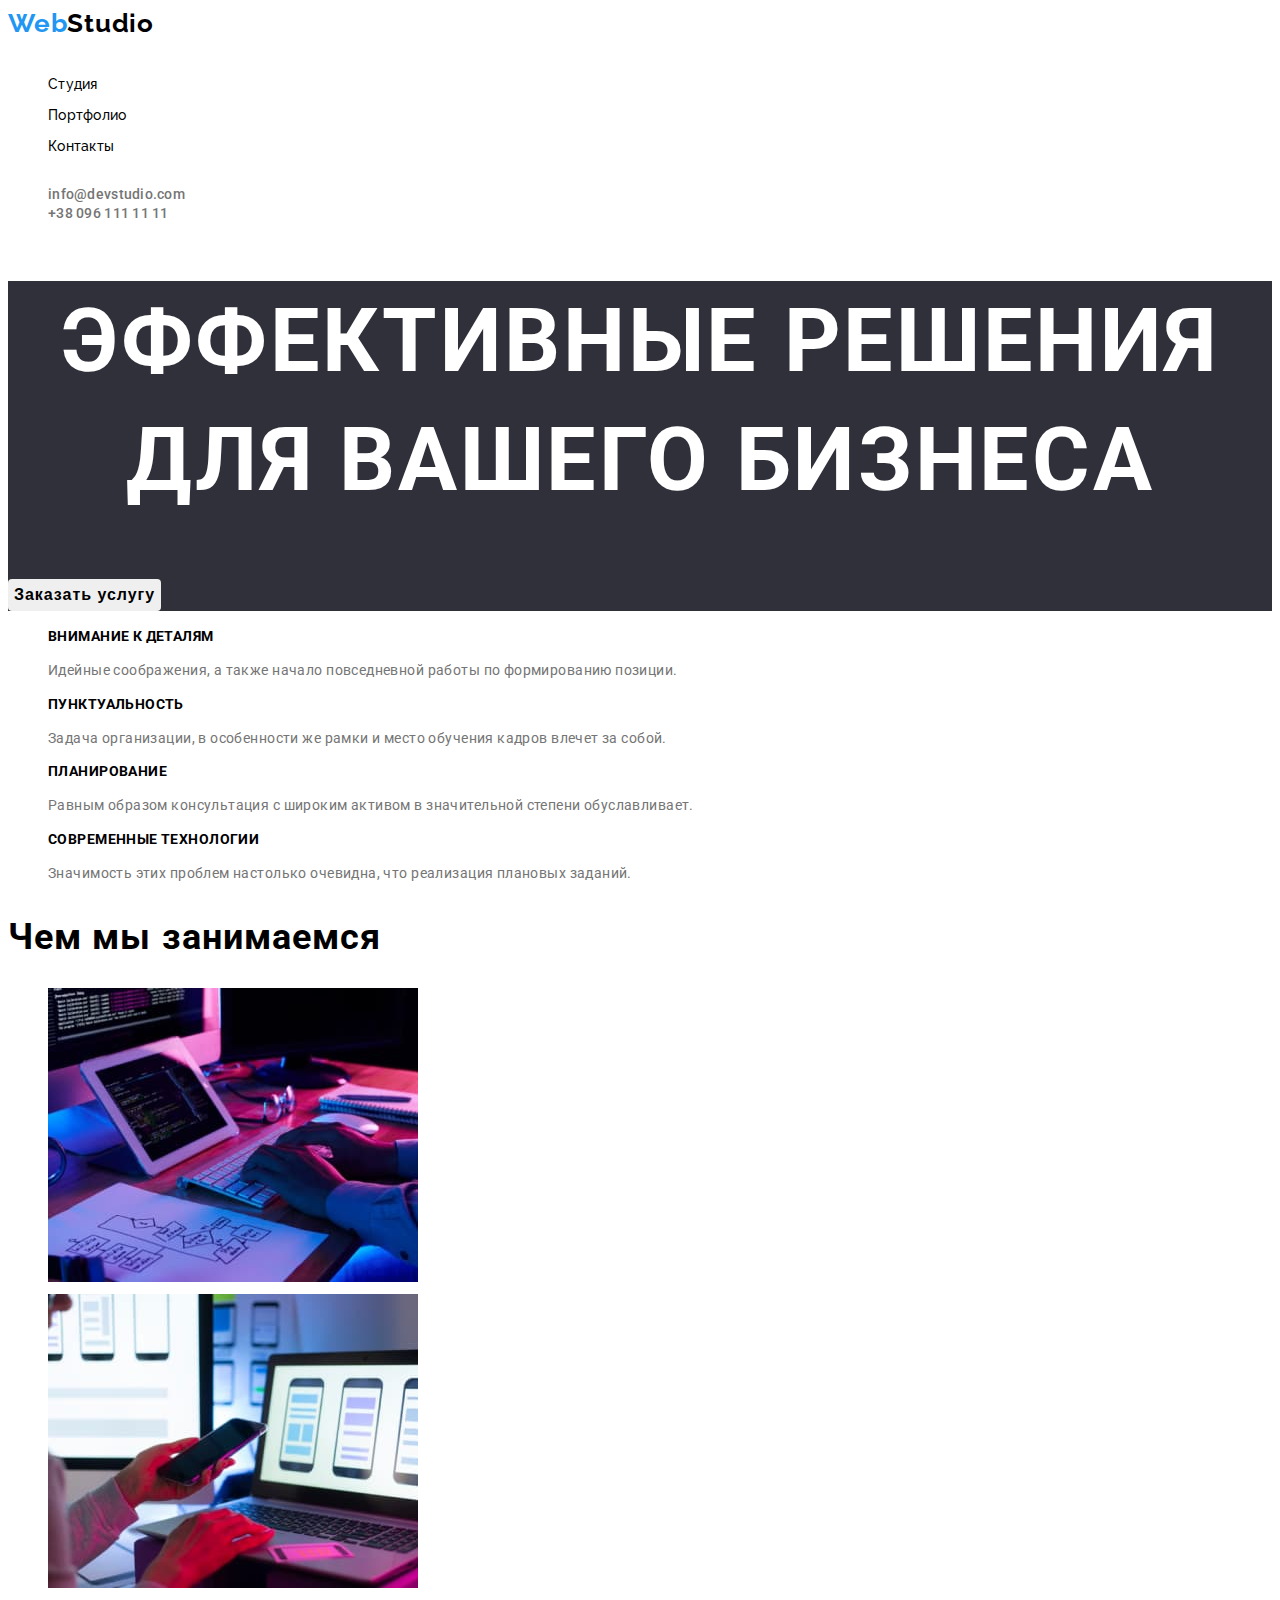
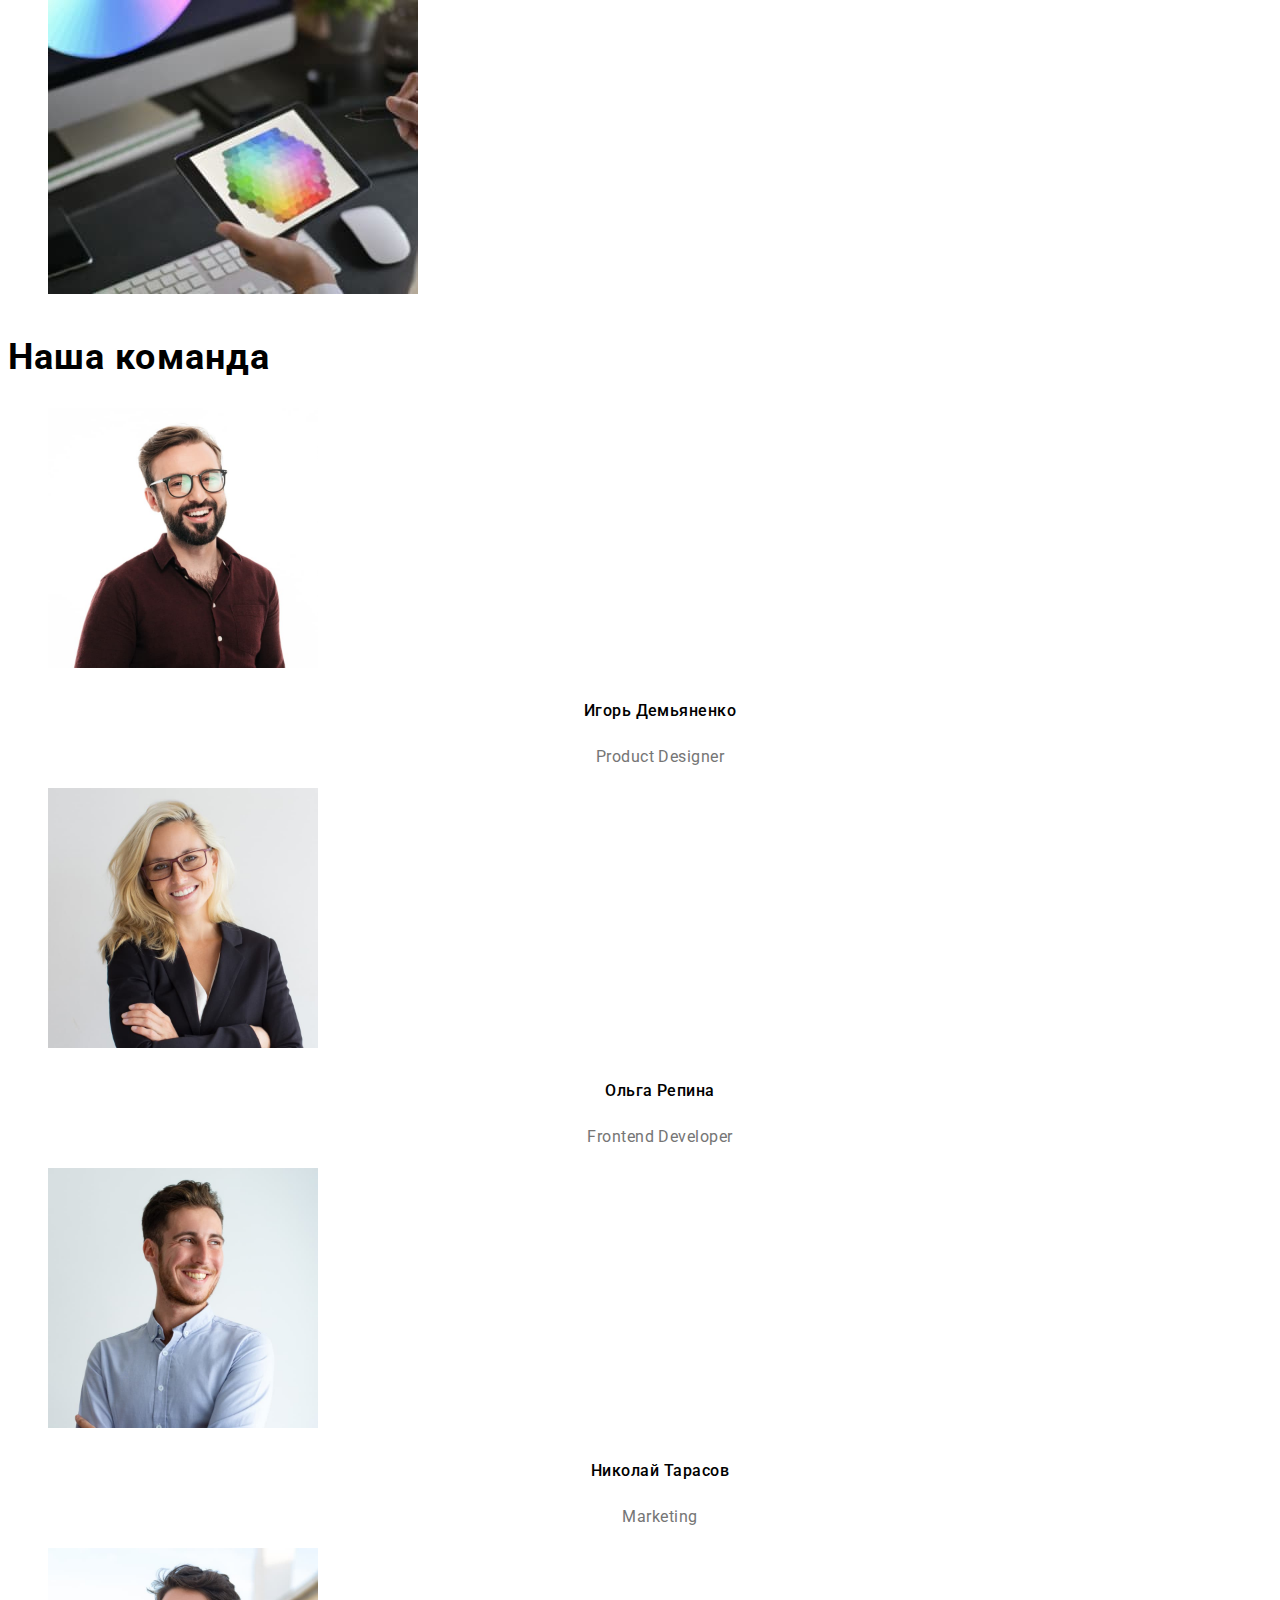
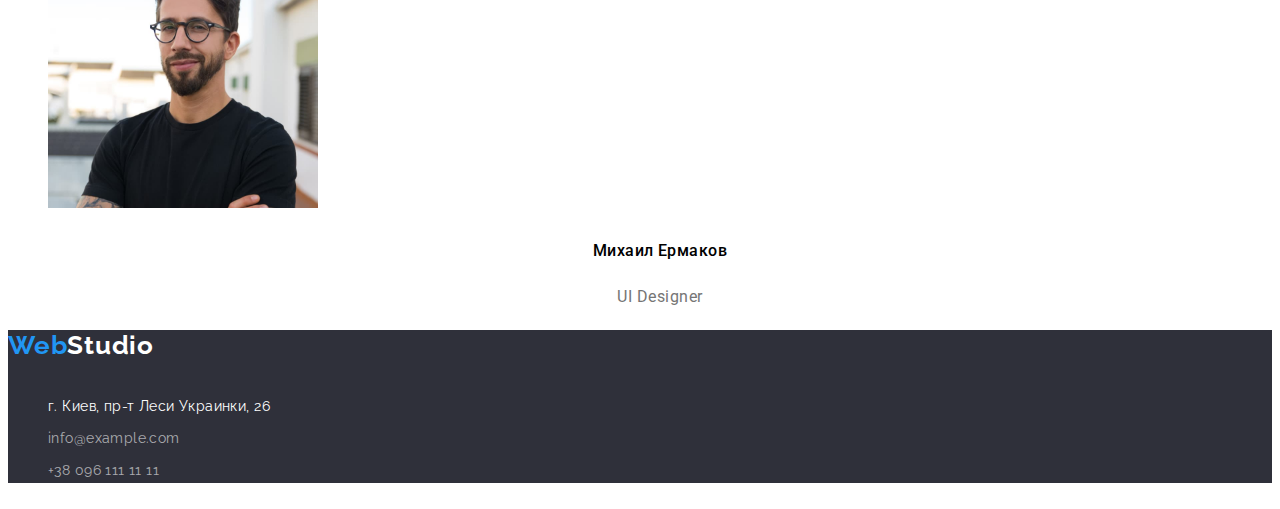
==== commit ed6b5b0b: "дописала root" ====
--- a/index.html
+++ b/index.html
@@ -105,9 +105,11 @@
     <footer class="main-footer">
         <a href="/" class="logo-blue">Web<span class="logo-white">Studio</span></a>
         <address class="adress">
-            <a href="" class="footer-adress">г. Киев, пр-т Леси Украинки, 26</a>
-            <a href="mailto:info@example.com" class="footer-mail">info@example.com</a>
-            <a href="tel:+380961111111" class="footer-tel">+38 096 111 11 11</a>
+            <ul class="adress-list">
+                <li><a href="" class="footer-adress">г. Киев, пр-т Леси Украинки, 26</a></li>
+                <li><a href="mailto:info@example.com" class="footer-mail">info@example.com</a></li>
+                <li><a href="tel:+380961111111" class="footer-tel">+38 096 111 11 11</a></li>
+            </ul>
         </address>
     </footer>
 </body>
--- a/css/style.css
+++ b/css/style.css
@@ -2,125 +2,111 @@
   --main-font-family: "Roboto", sans-serif;
   --secondary-fond-family: "Raleway", sans-serif;
   --navigation-color: #2196f3;
-}
-/*коммиты*/
-
-/*body {
-  color: #757575;
-  background-color: #e5e5e5;
-}*/
-.name {
-  color: rgb(0, 255, 106);
-  background-color: #ffffff;
+  --btn-tittle: #ffffff;
+  --backgraund-section: #2f303a;
+  --secondary-text-color: #757575;
+  --btn-main-color-text: #000000;
+  --main-footer-contacts: rgba(255, 255, 255, 0.6);
+}
+body {
+  font-family: var(--main-font-family);
 }
 /*Начало Секции 1 студии*/
 .title {
-  font-family: var(--main-font-family);
   font-weight: 900;
   font-size: 44px;
   line-height: 1.36;
   text-align: center;
   letter-spacing: 0.06em;
   text-transform: uppercase;
-  color: #ffffff;
-  background: #2f303a;
+  color: var(--btn-tittle);
+  background: var(--backgraund-section);
 }
 .btn {
-  font-family: var(--main-font-family);
-  font-style: normal;
-  font-weight: bold;
+  font-style: normal;
+  font-weight: 700;
   font-size: 16px;
   line-height: 1.87;
   display: flex;
   align-items: center;
   text-align: center;
   letter-spacing: 0.06em;
-  /*color: #ffffff;*/
+  border-style: none;
+  border-radius: 4px;
 }
 .btn:hover,
 .btn:focus {
-  color: #ffffff;
-  background: #2196f3;
+  color: var(--btn-tittle);
+  background: var(--navigation-color);
 }
 /*Конец Секции 1 студии*/
 /*Начало Секции 2 студии*/
 .list-item .h3-list-title {
-  font-family: var(--main-font-family);
   font-style: normal;
   font-weight: 700;
   font-size: 14px;
   line-height: 1.14;
   letter-spacing: 0.03em;
   text-transform: uppercase;
-  color: #212121;
 }
 .list-item .p-list-title {
-  font-family: var(--main-font-family);
-  font-style: normal;
-  font-weight: 400;
-  font-size: 14px;
-  line-height: 1.71;
-  letter-spacing: 0.03em;
-  color: #757575;
+  font-style: normal;
+  font-weight: 400;
+  font-size: 14px;
+  line-height: 1.7;
+  letter-spacing: 0.03em;
+  color: var(--secondary-text-color);
 }
 /*Конец Секции 2 студии*/
 /*Начало Секции 3 студии*/
 .h2-list-title {
-  font-family: var(--main-font-family);
   font-style: normal;
   font-weight: 700;
   font-size: 36px;
   line-height: 1.17;
   letter-spacing: 0.03em;
-  color: #212121;
 }
 /*Конец Секции 3 студии*/
 /*Начало Секции 4 студии*/
 .h3-list-title-name {
-  font-family: var(--main-font-family);
   font-style: normal;
   font-weight: 500;
   font-size: 16px;
   line-height: 1.88;
   text-align: center;
   letter-spacing: 0.03em;
-  color: #212121;
 }
 .p-list-title-name {
-  font-family: var(--main-font-family);
   font-style: normal;
   font-weight: 400;
   font-size: 16px;
   line-height: 1.88;
   text-align: center;
   letter-spacing: 0.03em;
-  color: #757575;
+  color: var(--secondary-text-color);
 }
 /*Конец Секции 4 студии*/
 /*Начало секции в портфолио*/
 .list-item {
-  font-family: var(--main-font-family);
   font-style: normal;
   font-weight: 700;
   font-size: 18px;
   line-height: 2;
   letter-spacing: 0.06em;
-  color: #212121;
 }
 .items {
-  font-family: var(--main-font-family);
   font-style: normal;
   font-weight: 400;
   font-size: 16px;
   line-height: 1.87;
   letter-spacing: 0.03em;
-  color: #757575;
+  color: var(--secondary-text-color);
 }
 /*Конец секции в портфолио*/
 /*Шапка студия и портфолио начало*/
 .header .nav,
 .main-footer {
-  font-family: "Raleway", sans-serif;
+  font-family: var(--secondary-fond-family);
   font-style: normal;
   font-weight: 700;
   font-size: 26px;
@@ -128,92 +114,88 @@
   letter-spacing: 0.03em;
 }
 .logo-blue {
-  color: #2196f3;
+  color: var(--navigation-color);
   text-decoration: none;
 }
 .logo {
-  color: #000000;
+  color: var(--btn-main-color-text);
   text-decoration: none;
 }
 .navheader,
 .contacts,
 .button-modal,
-.list-item {
+.list-item,
+.adress-list,
+.modal-btn {
   list-style: none;
   border-style: none;
 }
-.navigation {
-  font-family: var(--main-font-family);
+.navigation,
+.contact {
   font-weight: 500;
   font-size: 14px;
   line-height: 1.14;
   letter-spacing: 0.02em;
-  color: #212121;
   text-decoration: none;
 }
 .header-page:hover,
 .header-page:focus {
-  color: #2196f3;
+  color: var(--navigation-color);
+}
+.navigation {
+  color: var(--btn-main-color-text);
 }
 .contact {
-  font-family: var(--main-font-family);
-  font-weight: 500;
-  font-size: 14px;
-  line-height: 1.14;
-  letter-spacing: 0.02em;
-  color: #757575;
-  text-decoration: none;
+  color: var(--secondary-text-color);
 }
 .contact:hover,
 .contact:focus {
-  color: #2196f3;
+  color: var(--navigation-color);
 }
 /*Шапка студия и портфолио конец*/
 /*Начало секции портфолио*/
 .button {
-  font-family: var(--main-font-family);
   font-weight: 500;
   font-size: 16px;
   line-height: 1.6;
   letter-spacing: 0.03em;
-  color: #212121;
+  color: var(--btn-main-color-text);
   text-decoration: none;
   font-family: inherit;
+  border: 1px;
+  text-shadow: 0px 4px 4px rgba(0, 0, 0, 0.25);
 }
 .modal-btn:hover,
 .modal-btn:focus {
-  background-color: #2196f3;
-  color: #ffffff;
+  background-color: var(--navigation-color);
+  color: var(--btn-tittle);
   font-family: inherit;
 }
+
 /*Конец секции портфолио*/
 /*Начало футера*/
 .main-footer {
-  background-color: #2f303a;
+  background-color: var(--backgraund-section);
 }
 .logo-white {
-  color: #ffffff;
-  text-decoration: none;
-}
-.footer-adress {
-  font-family: var(--main-font-family);
-  font-style: normal;
-  font-weight: 400;
-  font-size: 14px;
-  line-height: 1.71;
-  letter-spacing: 0.03em;
-  color: #ffffff;
-  text-decoration: none;
-}
+  color: var(--btn-tittle);
+  text-decoration: none;
+}
+.footer-adress,
 .footer-mail,
 .footer-tel {
-  font-family: var(--main-font-family);
   font-style: normal;
   font-weight: 400;
   font-size: 14px;
   line-height: 1.7;
   letter-spacing: 0.03em;
-  color: rgba(255, 255, 255, 0.6);
-  text-decoration: none;
+  text-decoration: none;
+}
+.footer-adress {
+  color: var(--btn-tittle);
+}
+.footer-mail,
+.footer-tel {
+  color: var(--main-footer-contacts);
 }
 /*Конец футера*/
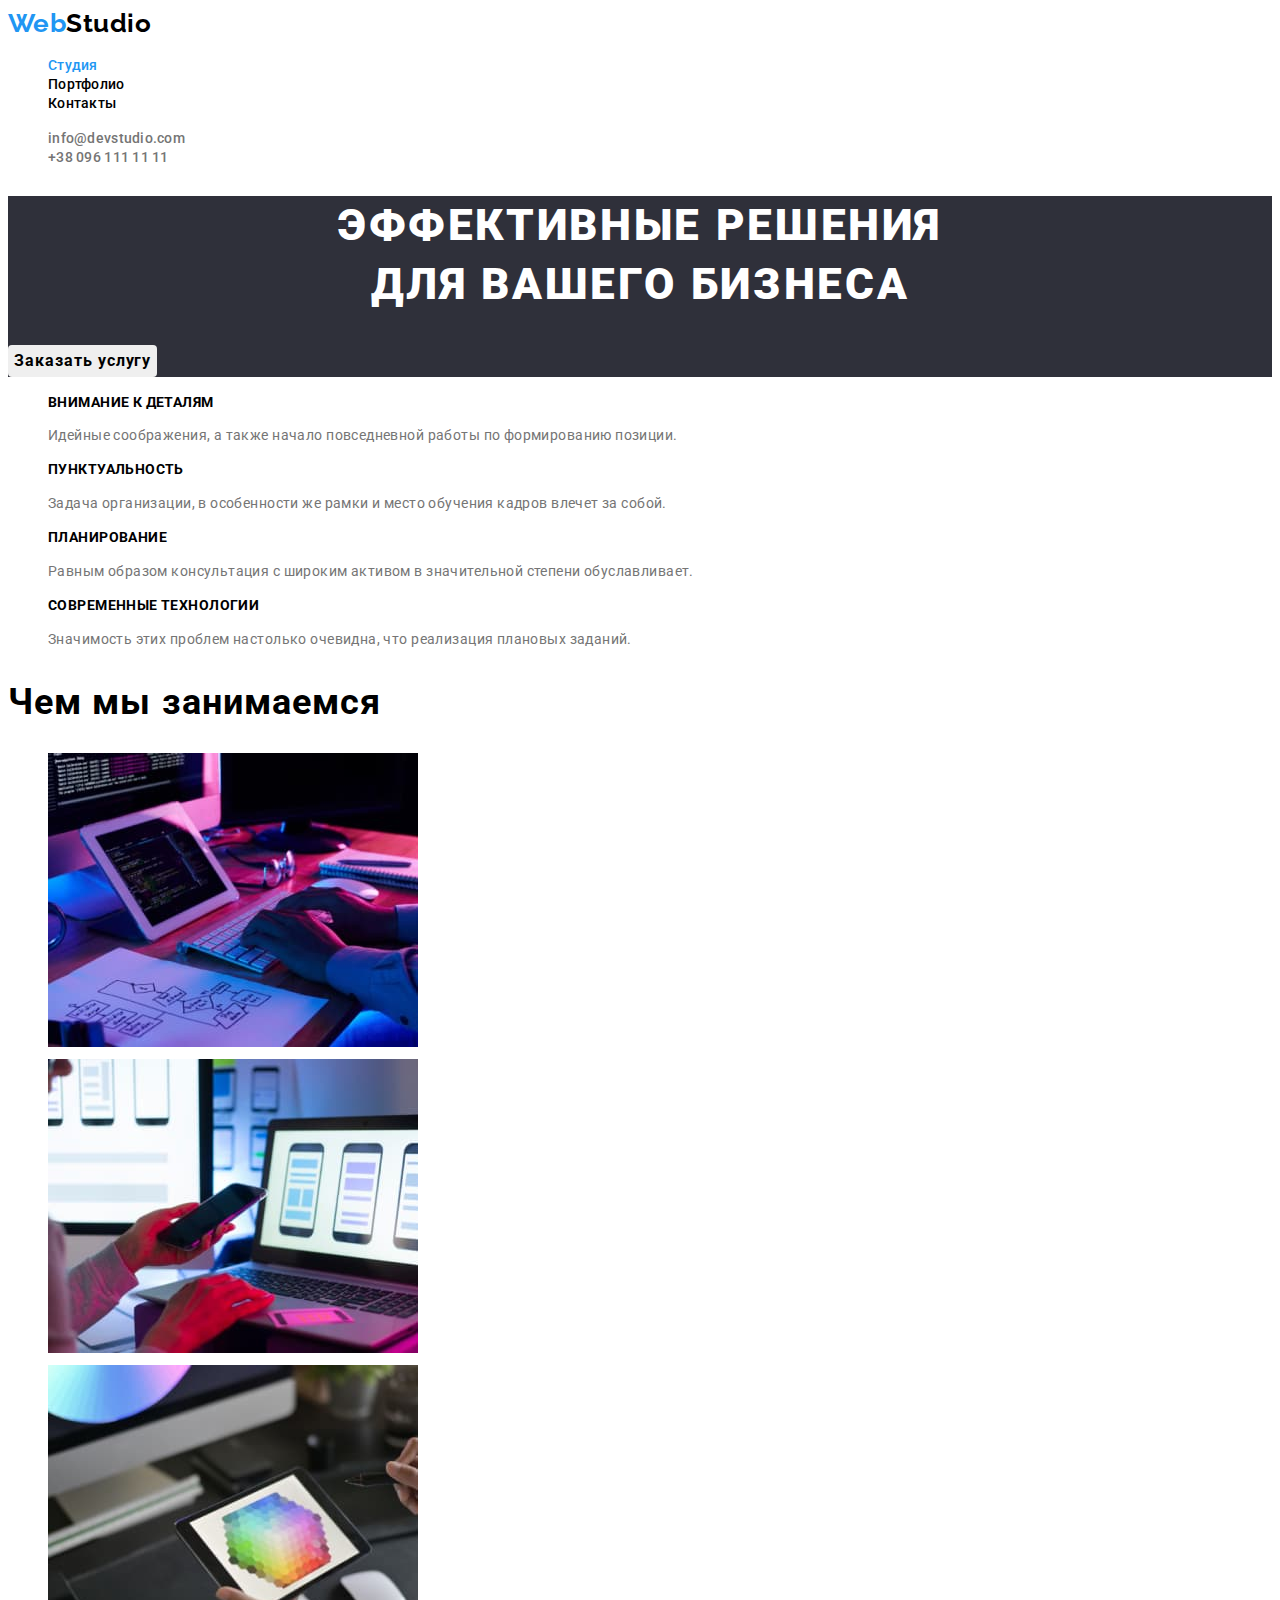
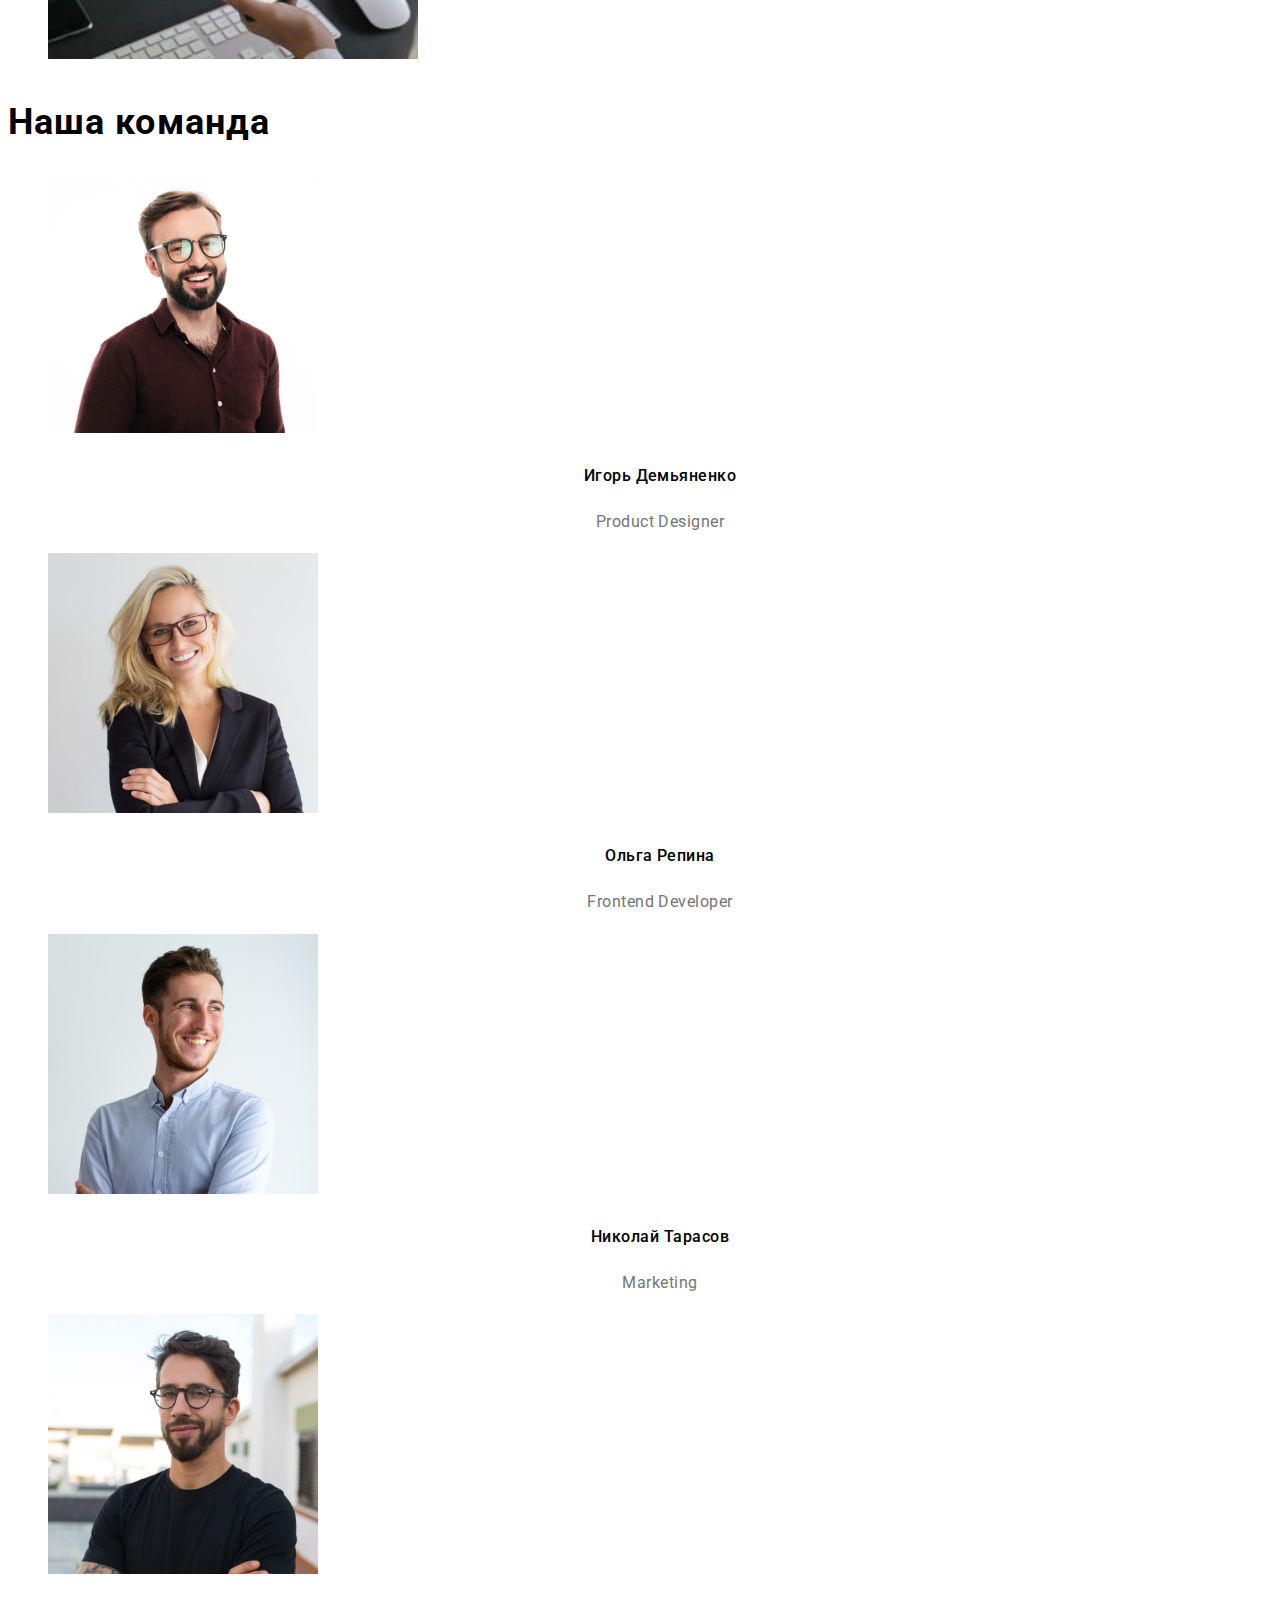
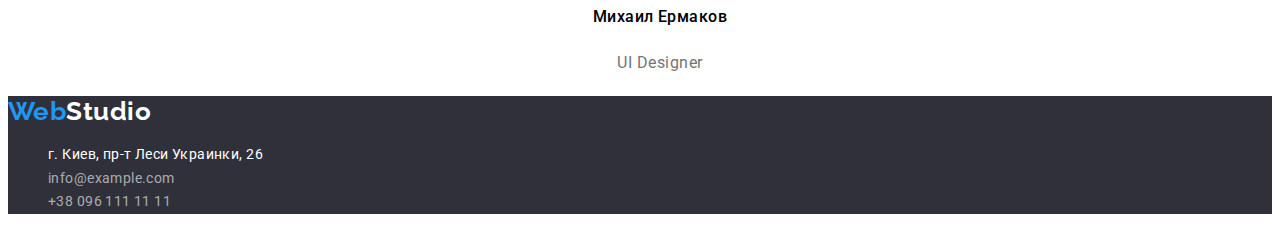
==== commit 06c7f53e: "внесение поправок 1" ====
--- a/index.html
+++ b/index.html
@@ -15,7 +15,7 @@
         <nav class="nav">
             <a href="/" class="logo-blue">Web<span class="logo">Studio</span></a>
         <ul class="navheader">
-            <li><a href="" class="navigation header-page">Студия</a></li>
+            <li><a href="" class="navigation header-page current">Студия</a></li>
             <li><a href="./portfolio.html" class="navigation header-page">Портфолио</a></li>
             <li><a href="" class="navigation header-page">Контакты</a></li>
         </ul>
--- a/css/style.css
+++ b/css/style.css
@@ -7,12 +7,17 @@
   --secondary-text-color: #757575;
   --btn-main-color-text: #000000;
   --main-footer-contacts: rgba(255, 255, 255, 0.6);
+  --btn-background: #188ce8;
 }
 body {
   font-family: var(--main-font-family);
+  color: var(--btn-main-color-text);
 }
 /*Начало Секции 1 студии*/
 .title {
+  background: var(--backgraund-section);
+}
+.title-first {
   font-weight: 900;
   font-size: 44px;
   line-height: 1.36;
@@ -20,9 +25,10 @@
   letter-spacing: 0.06em;
   text-transform: uppercase;
   color: var(--btn-tittle);
-  background: var(--backgraund-section);
+  font-family: var(--main-font-family);
 }
 .btn {
+  font-family: var(--main-font-family);
   font-style: normal;
   font-weight: 700;
   font-size: 16px;
@@ -37,7 +43,7 @@
 .btn:hover,
 .btn:focus {
   color: var(--btn-tittle);
-  background: var(--navigation-color);
+  background: var(--btn-background);
 }
 /*Конец Секции 1 студии*/
 /*Начало Секции 2 студии*/
@@ -93,6 +99,8 @@
   font-size: 18px;
   line-height: 2;
   letter-spacing: 0.06em;
+  text-shadow: none;
+  list-style: none;
 }
 .items {
   font-style: normal;
@@ -101,6 +109,7 @@
   line-height: 1.87;
   letter-spacing: 0.03em;
   color: var(--secondary-text-color);
+  text-shadow: none;
 }
 /*Конец секции в портфолио*/
 /*Шапка студия и портфолио начало*/
@@ -109,29 +118,29 @@
   font-family: var(--secondary-fond-family);
   font-style: normal;
   font-weight: 700;
+  line-height: 1.19;
+  letter-spacing: 0.03em;
+}
+.logo-blue {
+  color: var(--navigation-color);
+  text-decoration: none;
   font-size: 26px;
-  line-height: 1.19;
-  letter-spacing: 0.03em;
-}
-.logo-blue {
-  color: var(--navigation-color);
-  text-decoration: none;
 }
 .logo {
   color: var(--btn-main-color-text);
   text-decoration: none;
+  font-size: 26px;
 }
 .navheader,
 .contacts,
-.button-modal,
-.list-item,
-.adress-list,
-.modal-btn {
+.images,
+.adress-list {
   list-style: none;
   border-style: none;
 }
 .navigation,
 .contact {
+  font-family: var(--main-font-family);
   font-weight: 500;
   font-size: 14px;
   line-height: 1.14;
@@ -152,9 +161,17 @@
 .contact:focus {
   color: var(--navigation-color);
 }
+.header .current {
+  color: var(--navigation-color);
+}
 /*Шапка студия и портфолио конец*/
 /*Начало секции портфолио*/
-.button {
+.button-modal {
+  list-style: none;
+  border-style: none;
+  font-family: var(--main-font-family);
+}
+.modal-btn {
   font-weight: 500;
   font-size: 16px;
   line-height: 1.6;
@@ -162,8 +179,9 @@
   color: var(--btn-main-color-text);
   text-decoration: none;
   font-family: inherit;
-  border: 1px;
-  text-shadow: 0px 4px 4px rgba(0, 0, 0, 0.25);
+  border-style: none;
+  text-shadow: none;
+  border-radius: 4px;
 }
 .modal-btn:hover,
 .modal-btn:focus {
@@ -184,6 +202,7 @@
 .footer-adress,
 .footer-mail,
 .footer-tel {
+  font-family: var(--main-font-family);
   font-style: normal;
   font-weight: 400;
   font-size: 14px;
